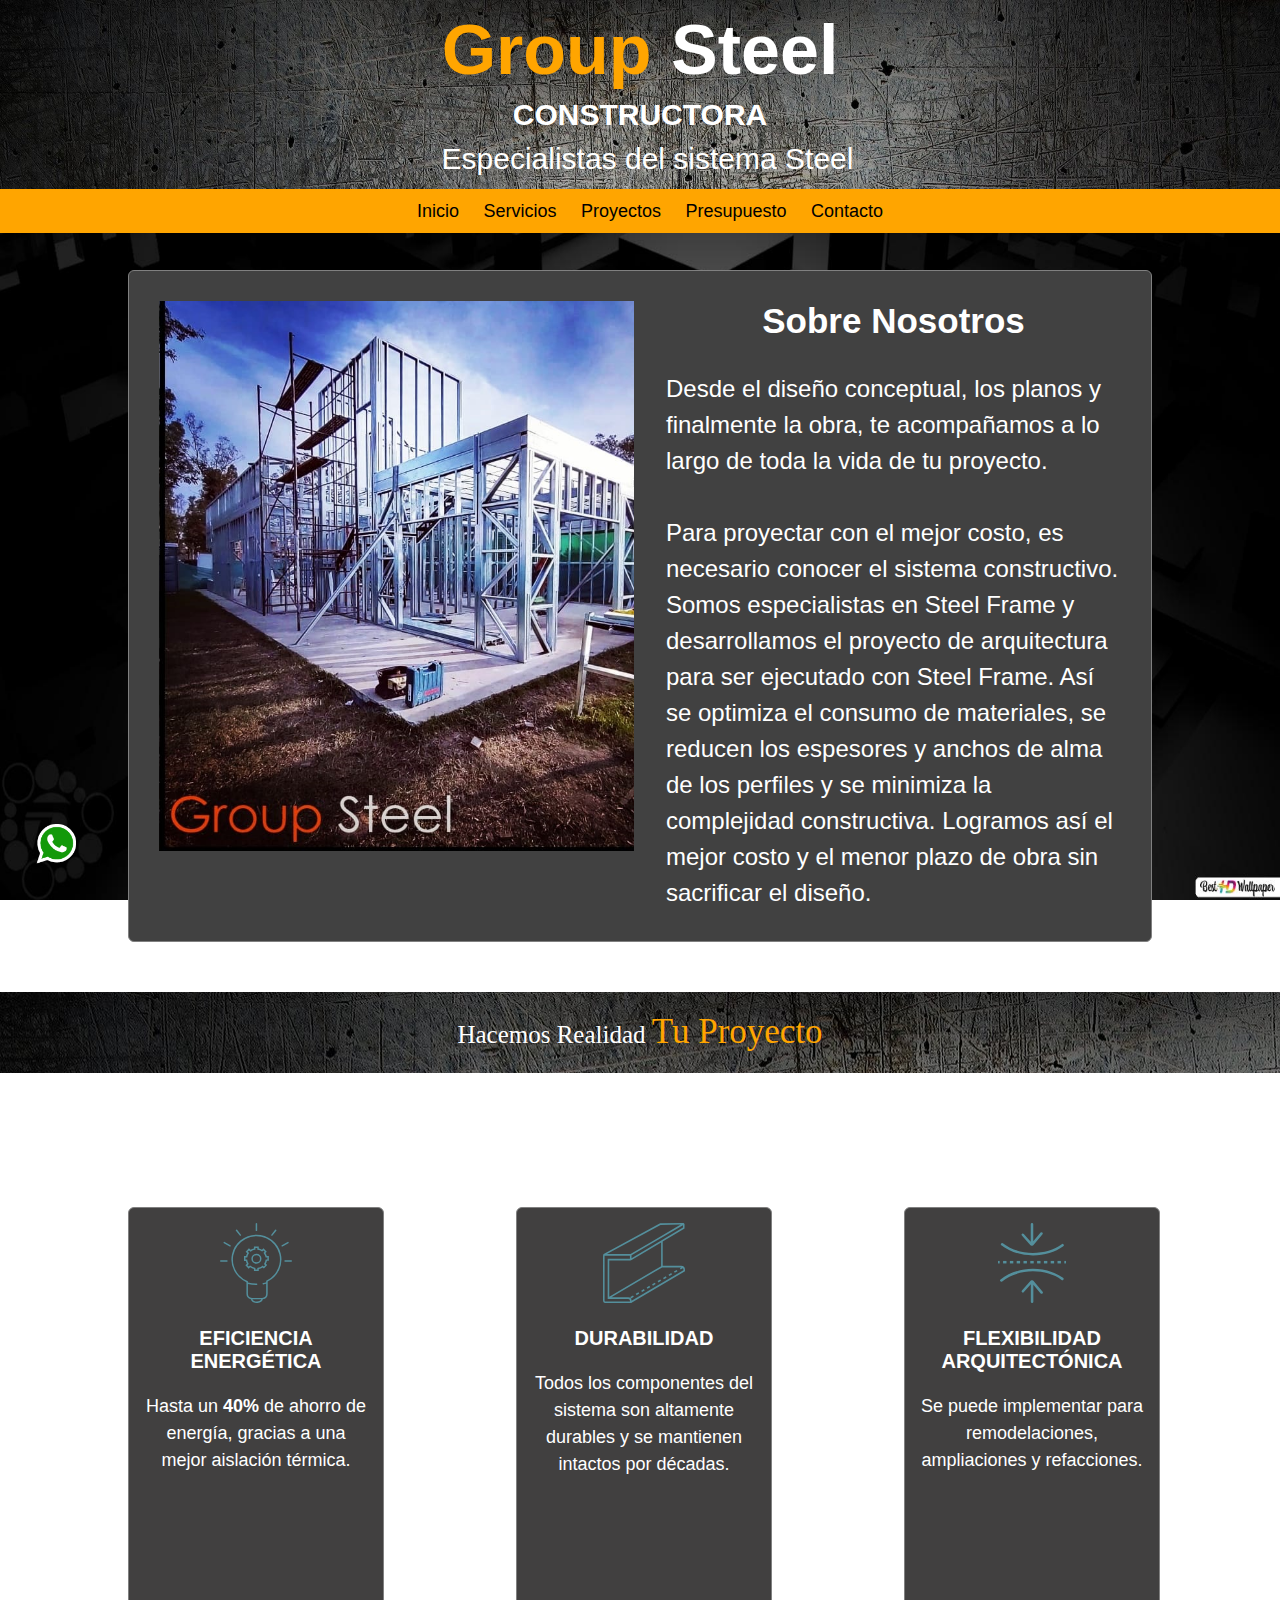
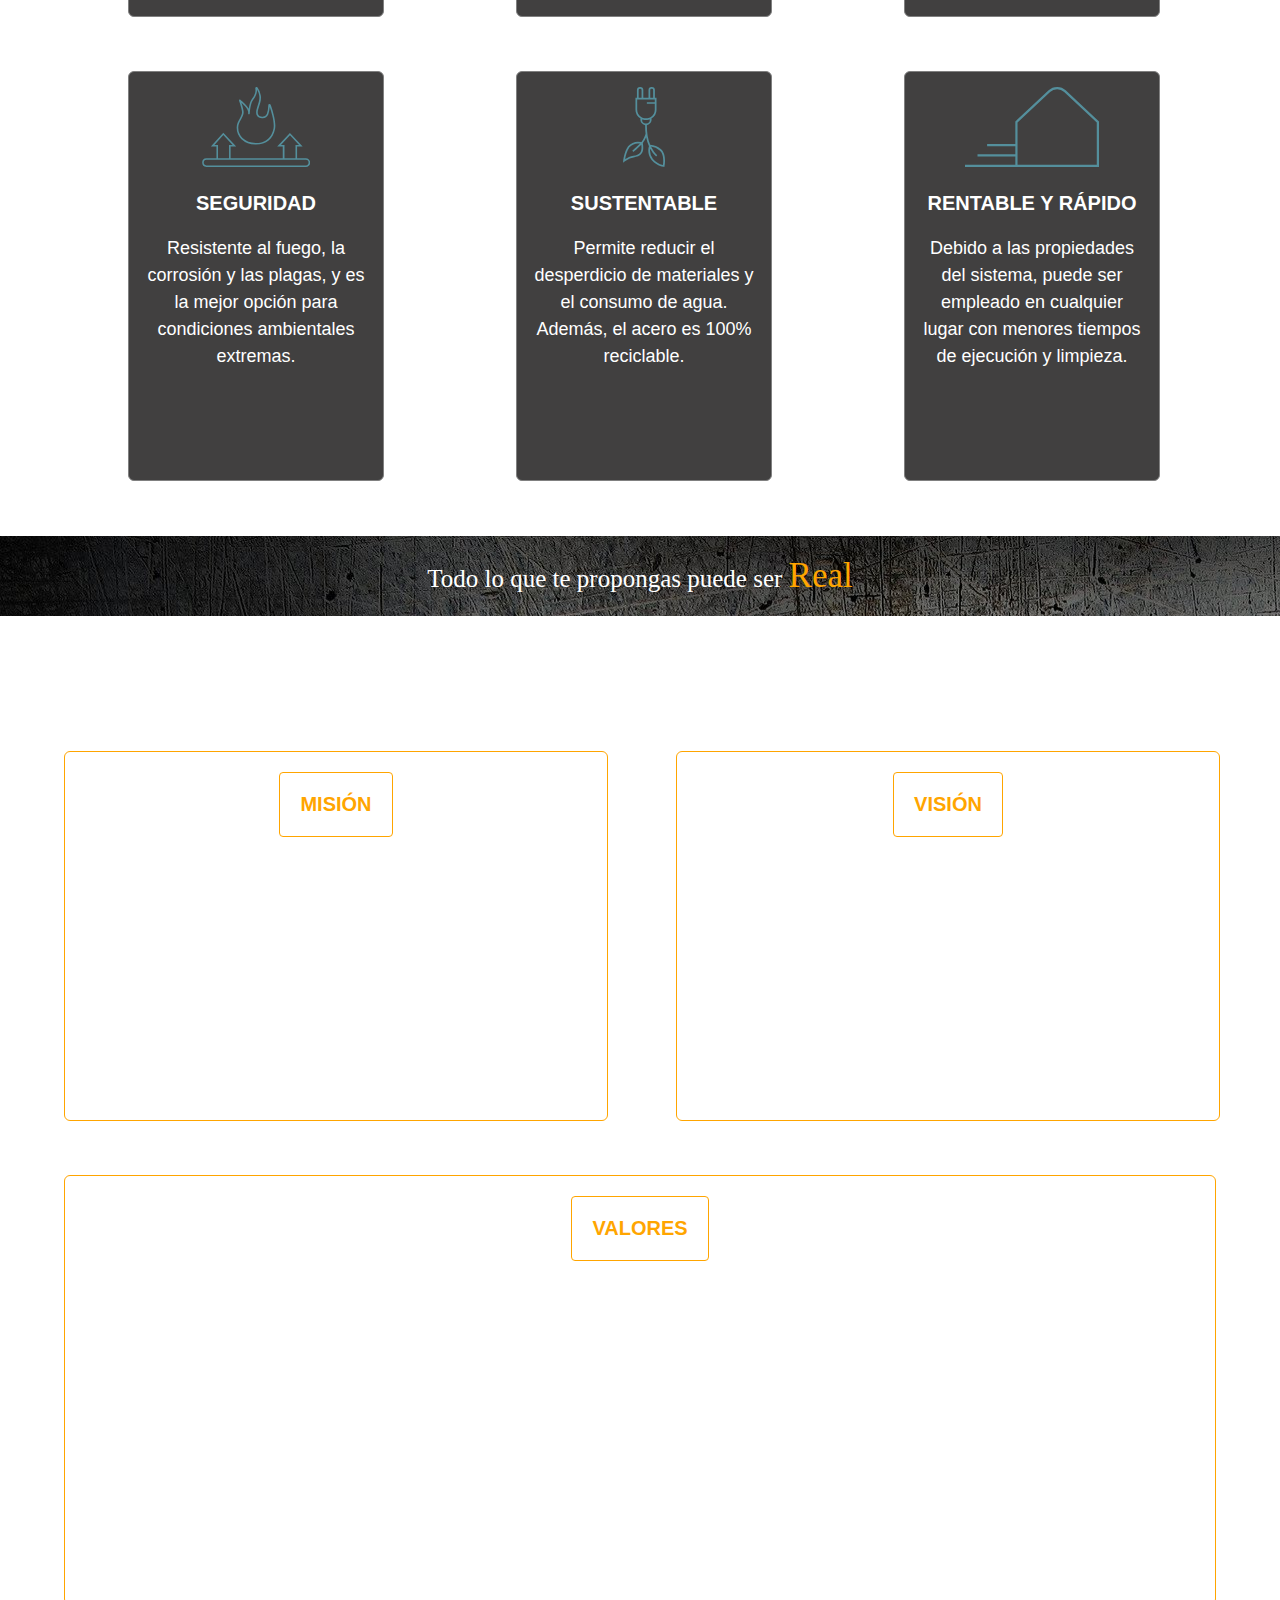
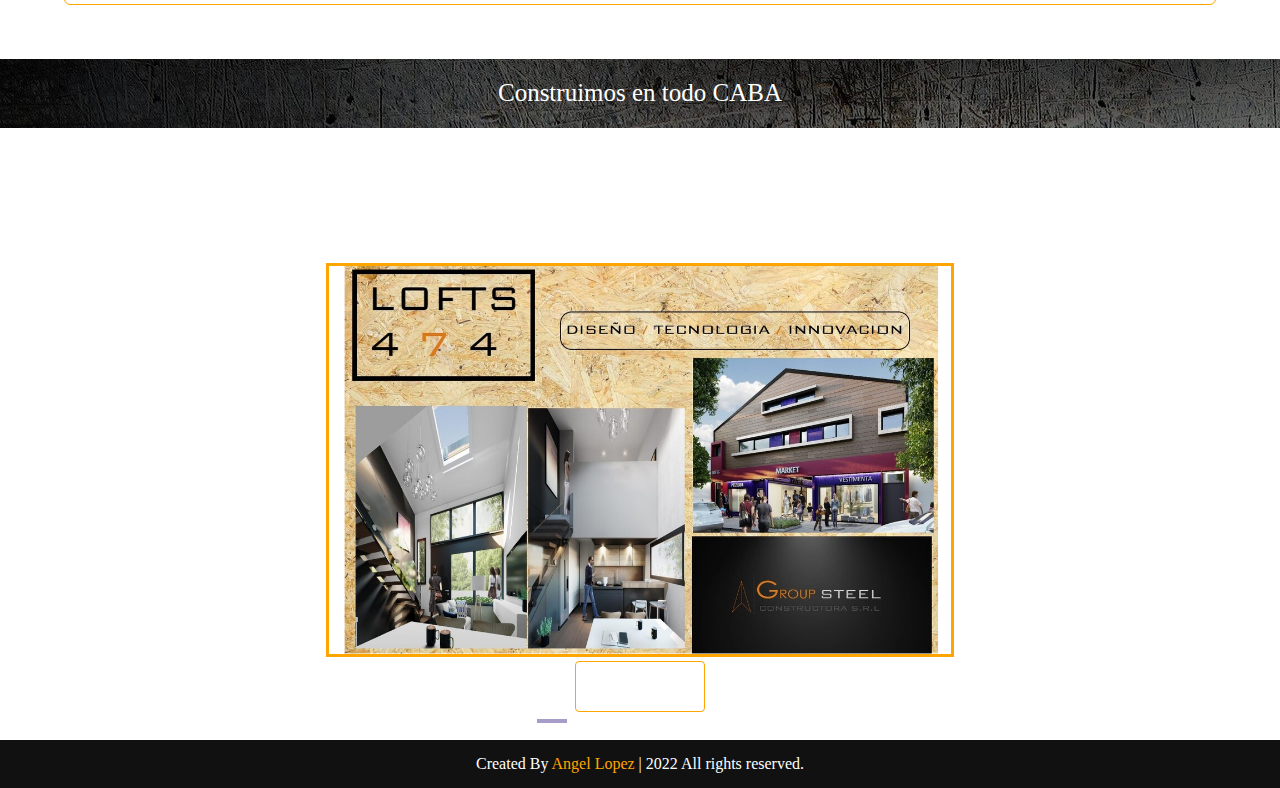
==== index.html @ da6cc19a "asd" ====
<!DOCTYPE html>
<!-- Created By CodingNepal -->
<html lang="en">
<head>
    <meta charset="UTF-8">
    <meta name="viewport" content="width=device-width, initial-scale=1.0">
    <title>Group Steel</title>
    <link rel="stylesheet" href="style.css">
    <link rel="stylesheet" href="gliderF.css">
	<link rel="stylesheet" href="glider.css">
</head>
<body>
    
    <!-- Logo Principal -->

    <nav class="navbar">

        <div class="scroll-up-btn">
            <i class="fas fa-angle-up"></i>
        </div>

        <div class="logo"><a href="#">Group <span>Steel</span></a>
            <h3>CONSTRUCTORA</h3>
            <div class="contenedorr">
                <ul class="text">
                    <li>Especialistas del sistema Steel Frame</li>
                    <li>Sistemas constructivos sustentables</li>
                </ul>
            </div>
        </div>

        <div class="max-width">
            <ul class="menu">
                <li><a href="#">Inicio</a></li>
                <li><a href="#">Servicios</a></li>
                <li><a href="#">Proyectos</a></li>
                <li><a href="#">Presupuesto</a></li>
                <li><a href="#">Contacto</a></li>
            </ul>
            <div class="menu-btn">
                <i class="fas fa-bars"></i>
            </div>
        </div>
    </nav>

    <!-- Fin Logo Principal -->


    <!-- Nosotros -->

    <div class="card">
        <div class="slider-frame">
            <ul>
                <li><img src="./imagess/GS3.jpg" alt=""></li>
                <li><img src="./imagess/GS2.png" alt=""></li>
                <li><img src="./imagess/GS1.png" alt=""></li>
            </ul>
            
        </div>
        <h4>Sobre Nosotros</h4>
        <p> Desde el diseño conceptual, los planos y finalmente la obra, te acompañamos a lo largo de toda la vida de tu proyecto. <br><br>Para proyectar con el mejor costo, es necesario conocer el sistema constructivo. Somos especialistas en Steel Frame y desarrollamos el proyecto de arquitectura para ser ejecutado con Steel Frame. Así se optimiza el consumo de materiales, se reducen los espesores y anchos de alma de los perfiles y se minimiza la complejidad constructiva. Logramos así el mejor costo y el menor plazo de obra sin sacrificar el diseño.</p>

    </div>

    <!-- Fin Nosotros -->

    <!-- Frase de separacion -->

    <div class="fs">
        <p>Hacemos Realidad <span>Tu Proyecto</span></p>
    </div>

    <!-- Fin Frase de separacion -->    


    <!-- Razones -->

    <div class="razones">

        <h2>¿Por qué elegir este sistema?</h2>

        <div class="razon">
            <img src="./imagess/1_EFICIENCIA_ENERGETICA.svg" alt="">
            <h4>EFICIENCIA ENERGÉTICA</h4>
            <p>Hasta un <b>40% </b> de ahorro de energía, gracias a una mejor aislación térmica.</p>
        </div>

        <div class="razon">
            <img src="./imagess/2-DURABILIDAD.svg" alt="">
            <h4>DURABILIDAD</h4>
            <p>Todos los componentes del sistema son altamente durables y se mantienen intactos por décadas.</p>
        </div>

        <div class="razon">
            <img src="./imagess/4-FLEXIBILIDAD-ARQ.svg" alt="">
            <h4>FLEXIBILIDAD ARQUITECTÓNICA</h4>
            <p>Se puede implementar para remodelaciones, ampliaciones y refacciones.</p>
        </div>

        <div class="razon">
            <img src="./imagess/3-SEGURIDAD.svg" alt="">
            <h4>SEGURIDAD</h4>
            <p>Resistente al fuego, la corrosión y las plagas, y es la mejor opción para condiciones ambientales extremas.</p>
        </div>

        <div class="razon">
            <img src="./imagess/5-SUSTENTABLE.svg" alt="">
            <h4>SUSTENTABLE</h4>
            <p>Permite reducir el desperdicio de materiales y el consumo de agua. Además, el acero es 100% reciclable.</p>
        </div>

        <div class="razon">
            <img src="./imagess/6-RENTABLE-Y-RAPIDO.svg" alt="">
            <h4>RENTABLE Y RÁPIDO</h4>
            <p>Debido a las propiedades del sistema, puede ser empleado en cualquier lugar con menores tiempos de ejecución y limpieza.</p>
        </div>

    </div>

    <!-- Fin Razones -->


    <!-- Frase de separacion -->

    <div class="fs">
        <p>Todo lo que te propongas puede ser <span>Real</span></p>
    </div>

    <!-- Fin Frase de separacion -->


    <!-- Elegirnos a nosotros --> 

    <div class="razones">

        <h2>¿Por qué elegirnos a nosotros?</h2>

        <div class="razonesN">

            <div class="razonN">
                <h4>MISIÓN</h4>
                <p>Proveer servicios constructivos que sean una verdadera alternativa de ahorro e inversión para los compradores.<br><br>Brindandoles protección, seguridad y rentabilidad convirtiendonos en referentes del sector por nuestros diseños de calidad y seguridad.</p>
            </div>

            <div class="razonN">
                <h4>VISIÓN</h4>
                <p>Ser una empresa lider en el pais en el desarrollo de viviendas industrializadas.<br><br>Reconocida por su seriedad, solidez y conocimiento en el negocio.<br><br>Con un fuerte compromiso con la gestión de calidad y busqueda permanente de diferencias que agreguen valor a sus productos.</p>
            </div>

            <div class="razonN1">
                <h4>VALORES</h4>
                <p><span>Compromiso con el inversor:</span> Tenemos compromiso con nuestros clientes, queremos contribuir con su seguridad y desarrollo. Queremos brindar rentabilidad, seguridad y calidad.<br><br><span>Evolución:</span> Actitud orientada al mejoramiento permanente. Pretendemos brindar un buen asesoramiento a nuestros clientes, como también crecer en base a un buen clima interno.<br><br><span>Trabajo en equipo:</span> Apreciamos el aporte de nuestros colaboradores. Confiamos en las personas y su trabajo, valorando su diaria contribución.<br><br><span>Profesionalismo:</span> Promovemos el desarrollo de nuestros empleados, potenciando sus competencias para dar calidad a las necesidades de nuestros clientes y el entorno.</p>
            </div>

        </div>
    </div>

    <!-- Fin Elegirnos a nosotros -->


    <!-- Frase de separacion -->

    <div class="fs">
        <p>Construimos en todo CABA</p>
    </div>
    
    <!-- Fin Frase de separacion -->


    <!-- Modelos -->

    <div class="contenedor">

        <h4>Modelos</h4>

		<div class="carousel">
			<div class="carousel__contenedor">
				<button aria-label="Anterior" class="carousel__anterior">
					<i class="fas fa-chevron-left"></i>
				</button>

				<div class="carousel__lista">
					<div class="carousel__elemento">
						<img src="./imagess/Pagina web Group Steel/Apart LOft/principal.jpg" alt="Rock and Roll Hall of Fame">
						<p><a href="./imagess/Pagina web Group Steel/Apart LOft/Apart Loft.pdf">Apart Loft</a></p>
					</div>

					<div class="carousel__elemento">
						<img src="./imagess/Pagina web Group Steel/Diseños en  L/CASA MEDITERRANEO.jpg" alt="Constitution Square - Tower I">
						<p><a href="./imagess/Pagina web Group Steel/Diseños en  L/Diseños en  L.pdf">Diseños en L</a></p>
					</div>
					<div class="carousel__elemento">
						<img src="./imagess/Pagina web Group Steel/LOFT/Principal.jpg" alt="Empire State Building">
						<p><a href="./imagess/Pagina web Group Steel/LOFT/Loft.pdf">Loft</a></p>
					</div>
					<div class="carousel__elemento">
						<img src="./imagess/Pagina web Group Steel/Proyecto  Triplex/principal.png" alt="Harmony Tower">
						<p><a href="./imagess/Pagina web Group Steel/Proyecto  Triplex/Triplex.pdf">Proyecto Triplex</a></p>
					</div>
                    <div class="carousel__elemento">
						<img src="./imagess/Pagina web Group Steel/Proyecto Duplex/Principal.jpg" alt="Harmony Tower">
						<p><a href="./imagess/Pagina web Group Steel/Proyecto Duplex/DUPLEX.pdf">Proyecto Duplex</a></p>    
					</div>
				</div>

				<button aria-label="Siguiente" class="carousel__siguiente">
					<i class="fas fa-chevron-right"></i>
				</button>
			</div>

			<div role="tablist" class="carousel__indicadores"></div>
		</div>
	</div>

    <!-- Fin modelos -->


    <!-- Logo Wsp -->

    <div class="wsp">
        <a href="https://wa.me/+542216656262?text=Hola%20quiero%20hacer%20una%20consulta">
        <img src="./imagess/wsp.png" alt=""></a>
    </div>

    <!-- Fin Logo Wsp -->


    <!-- Fin Footer -->

    <footer>
        <span>Created By <a href="https://angellopez64.github.io">Angel Lopez</a> | <span class="far fa-copyright"></span> 2022 All rights reserved.</span>
    </footer>

    <!-- Fin Footer -->

    <script src="modelos.js"></script>
    <script src="MenuCel.js" crossorigin="anonymous"></script>
    <script src="gliderCel.js"></script>
	<script src="app.js"></script>

</body>
</html>
---- style.css ----
/*  import google fonts */
@import url('https://fonts.googleapis.com/css2?family=Poppins:wght@400;500;600;700&family=Ubuntu:wght@400;500;700&display=swap');
*{
    margin: 0;
    padding: 0;
    box-sizing: border-box;
    text-decoration: none;
}

body{
    background: url("./imagess/fondo.jpg");
    background-size: 100% 100%;
    background-attachment: fixed;
}

/* Logo Principal */

.logo{
    text-align: center;
    padding: 10px;
    font-family: 'Gothic A1', sans-serif;
    font-family: 'Montserrat', sans-serif;
}

.logo a{
    color: orange;
    font-size:  70px;
    font-weight: 600;
}

.logo a:hover{
    text-decoration:line-through gray;
}

.logo a span{
    color: rgb(255, 255, 255);
    transition: all 0.3s ease;
}

.logo h3{
    color: white;
    font-size: 30px;
    padding: 7px;
}

.contenedorr {
	font-family: 'Montserrat Alternates', sans-serif;
	display: flex;
	width: 515px;
	height:40px;
	color: #fff;
	font-size: 30px;
	line-height: 40px;
	margin:auto;
	overflow: hidden;
	}
	
	ul.text {
	 list-style: none;
	 padding-left: 15px;
	 animation: cambiar 5s infinite;
     margin: 0;
	}

 @keyframes  cambiar {
  
	0%{ margin-top: 0;}
   20%{ margin-top: 0;}
   
   25% { margin-top: 0PX;}
   50% { margin-top: 0PX;}
   
   55% { margin-top: -40PX;}
   80% { margin-top: -40PX;}
   
   85% { margin-top: -40PX;}
   95% { margin-top: -40PX;}
   
  100% { margin-top: 0;}
  
 }

/* Fin Logo Principal */


/* Menu */

.navbar{
    position: fixed;
    width: 100%;
    z-index: 999;
    font-family: 'Gothic A1', sans-serif;
    font-family: 'Montserrat', sans-serif;
    transition: all 0.3s ease;
    background: url("./imagess/fondoL1.jpg");
    background-size: 100% 100%;
    background-attachment: fixed;
    top: 0px;
}
.navbar.sticky{
    background: url("./imagess/fondoL1.jpg");
    background-size: 100% 100%;
    background-attachment: fixed;
}
.navbar .max-width{
    max-width: 100%;
    height: 44px;
    background: orange;
    display: flex;
    align-items: center;
    justify-content: center;
}

.navbar.sticky .logo a span{
    color: white;
}
.navbar .menu li{
    list-style: none;
    display: inline-block;
}
.navbar .menu li a{
    display: block;
    color: black;
    font-size: 18px;
    font-weight: 500;
    margin-left: 20px;
    transition: color 0.3s ease;
}
.navbar .menu li a:hover{
    color: white;
}
.navbar.sticky .menu li a:hover{
    color: white;
}

.menu-btn{
    color: white;
    font-size: 23px;
    padding: 20px;
    cursor: pointer;
    display: none;
}

/* Fin Menu */


/* Scrool Up */

.scroll-up-btn{
    position: fixed;
    height: 45px;
    width: 42px;
    background: orange;
    right: 30px;
    bottom: 10px;
    text-align: center;
    line-height: 45px;
    color: black;
    z-index: 9999;
    font-size: 30px;
    border-radius: 6px;
    border-bottom-width: 2px;
    cursor: pointer;
    opacity: 0;
    pointer-events: none;
    transition: all 0.3s ease;
}
.scroll-up-btn.show{
    bottom: 30px;
    opacity: 1;
    pointer-events: auto;
}
.scroll-up-btn:hover{
    filter: brightness(90%);
}

/* Fin Scroll Up */


/* Nosotros */

.card{
    width: 80%;
    border-radius: 6px;
    overflow: hidden;
    background: rgb(65, 65, 65);
    border: 1px solid gray;
    max-height: auto;
    margin-top: 270px;
    margin-left: 10%;
}

.card h4{
    font-size: 35px;
    color: white;
    font-family: 'Gothic A1', sans-serif;
    font-family: 'Montserrat', sans-serif;
    font-weight: 600;
    margin: 30px 30px;
    text-align: center;
}

.card p{
    color: white;
    margin: 30px 30px;
    font-family: 'Gothic A1', sans-serif;
    font-family: 'Montserrat', sans-serif;
    font-size: 24px;
    line-height: 1.5;
}

.slider-frame {
    float: left;
	width: 477px;
    height: auto;
	margin: 30px 30px;
	overflow: hidden;
}

.slider-frame ul {
	display: flex;
	padding: 0;
	width: 400%;
	
	animation: slide 10s infinite alternate ease;
}

.slider-frame li {
	width: 100%;
	list-style: none;
}

.slider-frame img {
	width: auto;
    height: 550px;
}

@keyframes slide {
	0% {margin-left: 0;}
	30% {margin-left: 0;}
	
	35% {margin-left: -133.33%;}
	65% {margin-left: -133.33%;}
	
	70% {margin-left: -266.66%;}
	100% {margin-left: -266.66%;}
	
}

/* Fin Nosotros */


/* Frase de separacion */

.fs{
    width: 100%;
    margin-top: 50px;
    background: url("./imagess/fondoL1.jpg");
    padding: 20px;
    text-align: center;
}

.fs p{
    color: white;
    font-size: 25px;
    font-family: 'Gothic A1', sans-serif;
    font-family: 'Montserrat', sans-serif;
    font-family: 'Redressed', cursive;
}

.fs span{
    color: orange;
    font-size: 35px;
}

/* Fin Frase de separacion */


/* Razones */

.razones{
    width: 100%;
}

.razones h2{
    color: white;
    text-align: center;
    font-size: 30px;
    margin-top: 50px;
}

.razones img{
    height: 120px;
    margin-top: 15px;
}

.razones h4{
    font-size: 20px;
    color: white;
    font-family: 'Gothic A1', sans-serif;
    font-family: 'Montserrat', sans-serif;
    font-weight: 600;
    margin: 20px 20px;
}

.razones p{
    color: white;
    margin: 15px 15px;
    font-family: 'Gothic A1', sans-serif;
    font-family: 'Montserrat', sans-serif;
    font-size: 18px;
    line-height: 1.5;
}

.razon{
    width: 20%;
    height: 350px;
    border-radius: 6px;
    overflow: hidden;
    border: 1px solid gray;
    text-align: center;
    margin-left: 10%;
    display: inline-block;
    margin-top: 50px;
    background: rgb(65, 64, 64);
}

.razonesN h4{
    padding: 20px;
    color: orange;
	border: 1px solid orange;
	border-radius: 4px;
	transition: all 400ms ease;
    display: inline-block;
}

.razonN:hover{
    background: rgb(65, 64, 64);
}

.razonN1:hover{
    background: rgb(65, 64, 64);
}

.razonN{
    width: 42.5%;
    height: 350px;
    border-radius: 6px;
    overflow: hidden;
    border: 1px solid orange;
    text-align: center;
    margin-left: 5%;
    display: inline-block;
    margin-top: 50px;
}

.razonN1{
    width: 90%;
    height: 430px;
    border-radius: 6px;
    overflow: hidden;
    border: 1px solid orange;
    text-align: center;
    margin-left: 5%;
    display: inline-block;
    margin-top: 50px;
}

.razonesN span{
    font-weight: 1000;
}

/* Fin Razones */


/* Wsp */

.wsp img{
    position: fixed;
    width: 50px;
    left: 30px;
    bottom: 30px;
}

/* Fin Wsp */

/* Footer */

footer{
    background: #111;
    padding: 15px;
    color: #fff;
    text-align: center;
    margin-top: 10px;
}
footer span a{
    color: orange;
    text-decoration: none;
}
footer span a:hover{
    text-decoration: underline;
}

/* Fin Footer */


/* Modelos */

.contenedor {
	width: 70%;
	margin: auto;
    margin-top: 50px;
    font-family: 'Gothic A1', sans-serif;
    font-family: 'Montserrat', sans-serif;
}

.contenedor h4{
    color: white;
    text-align: center;
    font-size: 30px;
    margin-bottom: 50px;
}

.carousel__contenedor {
	position: relative;
}

.carousel__elemento {
	text-align: center;
}

.carousel__elemento img{
    width: 70%;
    border: 3px solid orange;
}

.carousel__elemento a{
    color: white;
    padding: 10px;
    font-size: 25px;
    border: 1px solid orange;
	border-radius: 4px;
	transition: all 400ms ease;
    display: inline-block;
}

.carousel__elemento a:hover{
    background: orange;
}

.carousel__anterior,
.carousel__siguiente {
	position: absolute;
	display: block;
	width: 30px;
	height: 30px;
	border: none;
	top: calc(50% - 45px);
	cursor: pointer;
	line-height: 30px;
	background: none;
	color: #fff;
	opacity: 20%;
}

.carousel__anterior:hover,
.carousel__siguiente:hover {
	opacity: 100%;
}

.carousel__anterior {
	left: -30px;
}

.carousel__siguiente {
	right: -30px;
}

.carousel__lista {
	overflow: hidden;
}

.carousel__indicadores .glider-dot {
	display: block;
	width: 30px;
	height: 4px;
	background: #fff;
	opacity: .2;
	border-radius: 0;
}

.carousel__indicadores .glider-dot:hover {
	opacity: .5;
}

.carousel__indicadores .glider-dot.active {
	opacity: 1;
}

/* Fin Modelos */


/* Resoluciones */

@media (max-width: 1280px) {

    .razon{
        height: 410px;
    }

    .razonN{
        height: 370px;
    }

    .razones img{
        height: 80px;
    }
}
@media (max-width: 952px) {
    
    .card{
        width: 90%;
        margin-left: 5%;
    }


    .slider-frame{
        float: none;
        margin: auto;
        margin-top: 30px;
    }

    .razon{
        width: 35%;
        margin-left: 10%;
        height: 390px;
    }

    .razonN{
        height: 510px;
    }

    .razonN1{
        height: 590px;
    }

    .carousel__elemento img{
        width: 100%;
    }

}

@media (max-width: 580px){
    
    .logo a{
        font-size:50px;
    }

    .contenedorr{
        font-size: 17px;
        width: 310px;
        font-weight: 600;
    }
    
    .menu-btn{
        display: block;
        z-index: 999;
    }

    .menu-btn i.active:before{
        content: "\f00d";
    }

    .navbar .menu{
        position: fixed;
        height: 100%;
        width: 100%;
        left: -100%;
        top: 0;
        background: rgb(39, 39, 39);
        text-align: center;
        padding-top: 50px;
        transition: all 0.3s ease;
    }

    .navbar .menu.active{
        left: 0;
    }

    .navbar .menu li{
        display: block;
    }

    .navbar .menu li a{
        display: inline-block;
        margin: 20px 0;
        font-size: 25px;
    }

    .razon{
        width: 80%;
        margin-left: 10%;
        height: 310px;
    }

    .razonN{
        width: 90%;
        height: 480px;
    }

    .razonN1{
        height: 940px;
    }

    .card{
        width: 90%;
        margin-left: 5%;
        margin: auto;
        margin-top: 220px;
    }

    .card p{
        font-size: 18px;
    }

    .slider-frame{
        margin-top: 0px;
    }

    .slider-frame ul{
        width: 400%;
    }

    .navbar .menu li a{
        color: white;
    }

    .navbar .menu li a:hover{
        color: orange;
    }

    .navbar .max-width{
        justify-content: left;
    }
}

/* Fin Resoluciones */
---- gliderF.css ----
html{line-height:1.15;-webkit-text-size-adjust:100%}body{margin:0}main{display:block}h1{font-size:2em;margin:.67em 0}hr{box-sizing:content-box;height:0;overflow:visible}pre{font-family:monospace,monospace;font-size:1em}a{background-color:transparent}abbr[title]{border-bottom:none;text-decoration:underline;text-decoration:underline dotted}b,strong{font-weight:bolder}code,kbd,samp{font-family:monospace,monospace;font-size:1em}small{font-size:80%}sub,sup{font-size:75%;line-height:0;position:relative;vertical-align:baseline}sub{bottom:-.25em}sup{top:-.5em}img{border-style:none}button,input,optgroup,select,textarea{font-family:inherit;font-size:100%;line-height:1.15;margin:0}button,input{overflow:visible}button,select{text-transform:none}[type=button],[type=reset],[type=submit],button{-webkit-appearance:button}[type=button]::-moz-focus-inner,[type=reset]::-moz-focus-inner,[type=submit]::-moz-focus-inner,button::-moz-focus-inner{border-style:none;padding:0}[type=button]:-moz-focusring,[type=reset]:-moz-focusring,[type=submit]:-moz-focusring,button:-moz-focusring{outline:1px dotted ButtonText}fieldset{padding:.35em .75em .625em}legend{box-sizing:border-box;color:inherit;display:table;max-width:100%;padding:0;white-space:normal}progress{vertical-align:baseline}textarea{overflow:auto}[type=checkbox],[type=radio]{box-sizing:border-box;padding:0}[type=number]::-webkit-inner-spin-button,[type=number]::-webkit-outer-spin-button{height:auto}[type=search]{-webkit-appearance:textfield;outline-offset:-2px}[type=search]::-webkit-search-decoration{-webkit-appearance:none}::-webkit-file-upload-button{-webkit-appearance:button;font:inherit}details{display:block}summary{display:list-item}template{display:none}[hidden]{display:none}
---- glider.css ----
.glider,.glider-contain{margin:0 auto;position:relative}.glider,.glider-track{transform:translateZ(0)}.glider-dot,.glider-next,.glider-prev{border:0;padding:0;user-select:none;outline:0}.glider-contain{width:100%}.glider{overflow-y:hidden;-webkit-overflow-scrolling:touch;-ms-overflow-style:none}.glider-track{width:100%;margin:0;padding:0;display:flex;z-index:1}.glider.draggable{user-select:none;cursor:-webkit-grab;cursor:grab}.glider.draggable .glider-slide img{user-select:none;pointer-events:none}.glider.drag{cursor:-webkit-grabbing;cursor:grabbing}.glider-slide{user-select:none;justify-content:center;align-content:center;width:100%;min-width:150px}.glider-slide img{max-width:100%}.glider::-webkit-scrollbar{opacity:0;height:0}.glider-next,.glider-prev{position:absolute;background:0 0;z-index:2;font-size:40px;text-decoration:none;left:-23px;top:30%;cursor:pointer;color:#666;opacity:1;line-height:1;transition:opacity .5s cubic-bezier(.17,.67,.83,.67),color .5s cubic-bezier(.17,.67,.83,.67)}.glider-next:focus,.glider-next:hover,.glider-prev:focus,.glider-prev:hover{color:#ccc}.glider-next{right:-23px;left:auto}.glider-next.disabled,.glider-prev.disabled{opacity:.25;color:#666;cursor:default}.glider-hide{opacity:0}.glider-dots{user-select:none;display:flex;flex-wrap:wrap;justify-content:center;margin:0 auto;padding:0}.glider-dot{display:block;cursor:pointer;color:#ccc;border-radius:999px;background:#ccc;width:12px;height:12px;margin:7px}.glider-dot:focus,.glider-dot:hover{background:#ddd}.glider-dot.active{background:#a89cc8}@media(max-width:36em){.glider::-webkit-scrollbar{opacity:1;-webkit-appearance:none;width:7px;height:3px}.glider::-webkit-scrollbar-thumb{opacity:1;border-radius:99px;background-color:rgba(156,156,156,.25);-webkit-box-shadow:0 0 1px rgba(255,255,255,.25);box-shadow:0 0 1px rgba(255,255,255,.25)}}
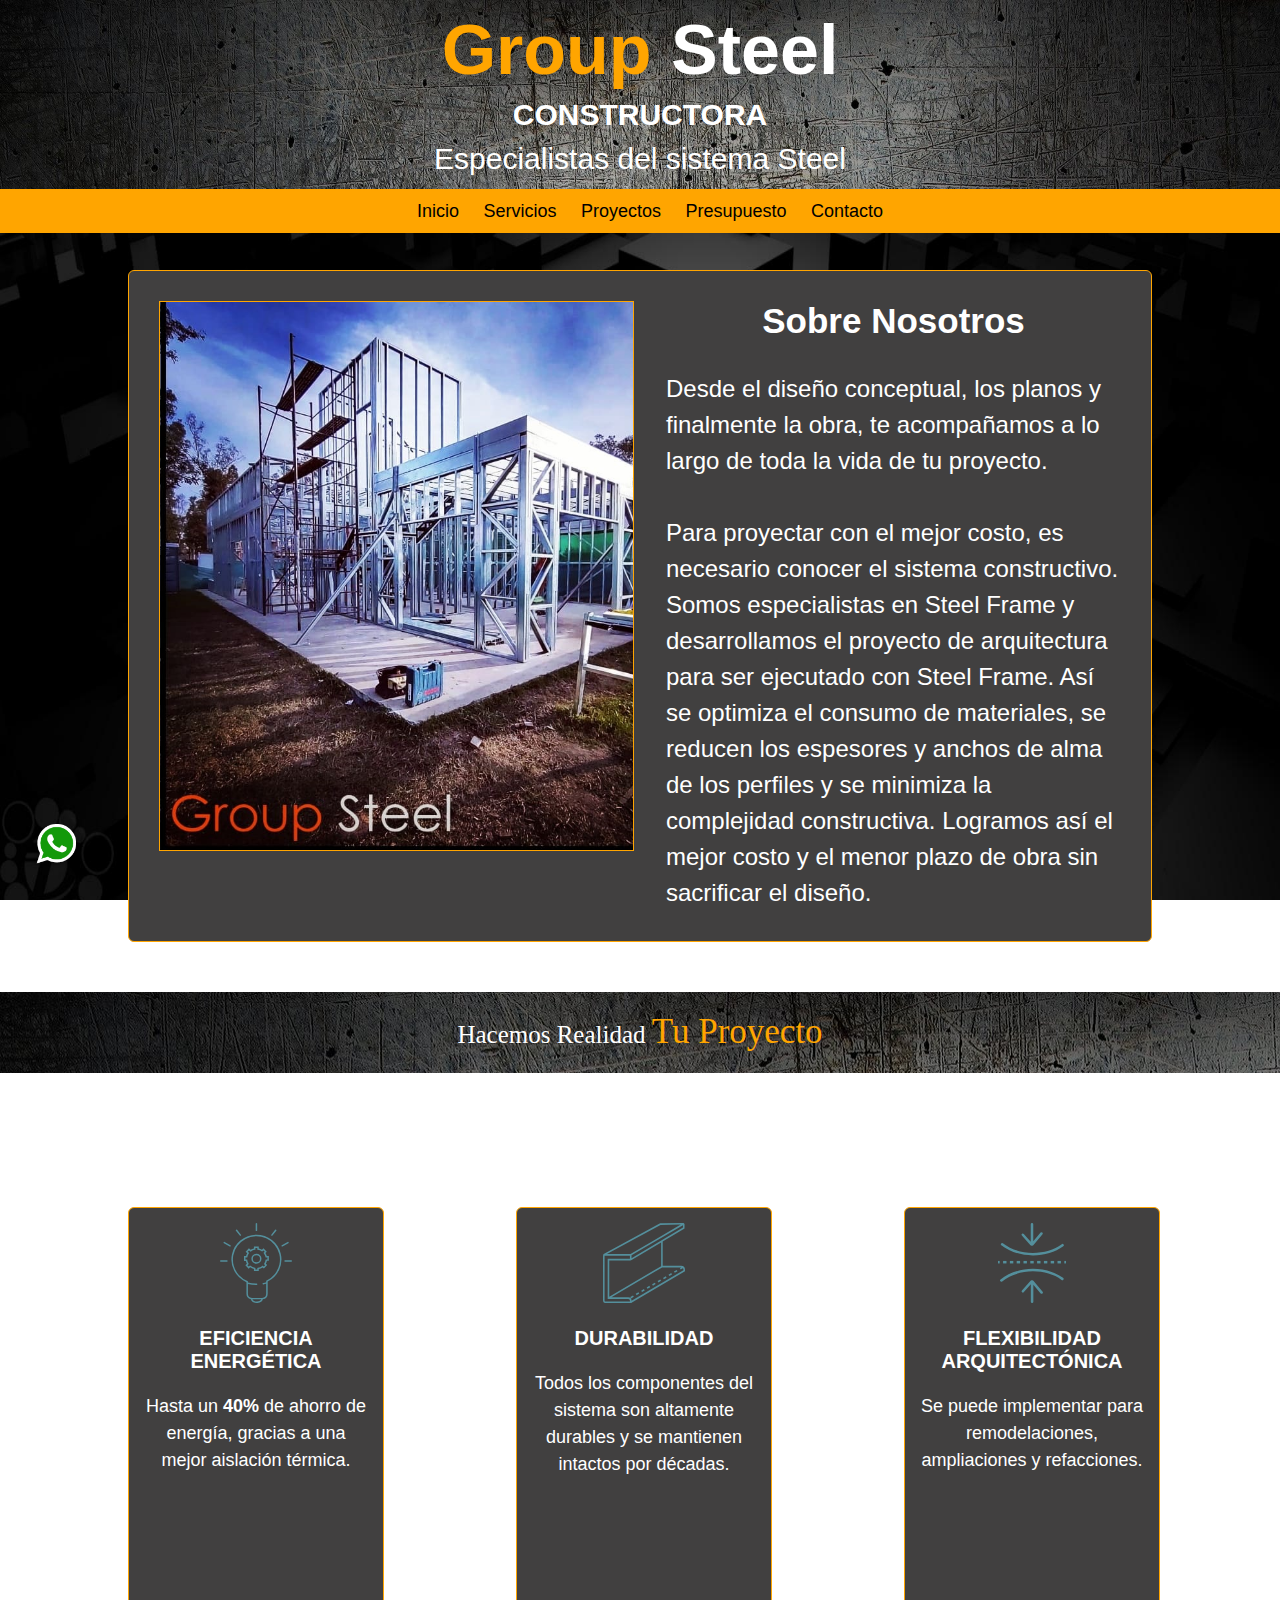
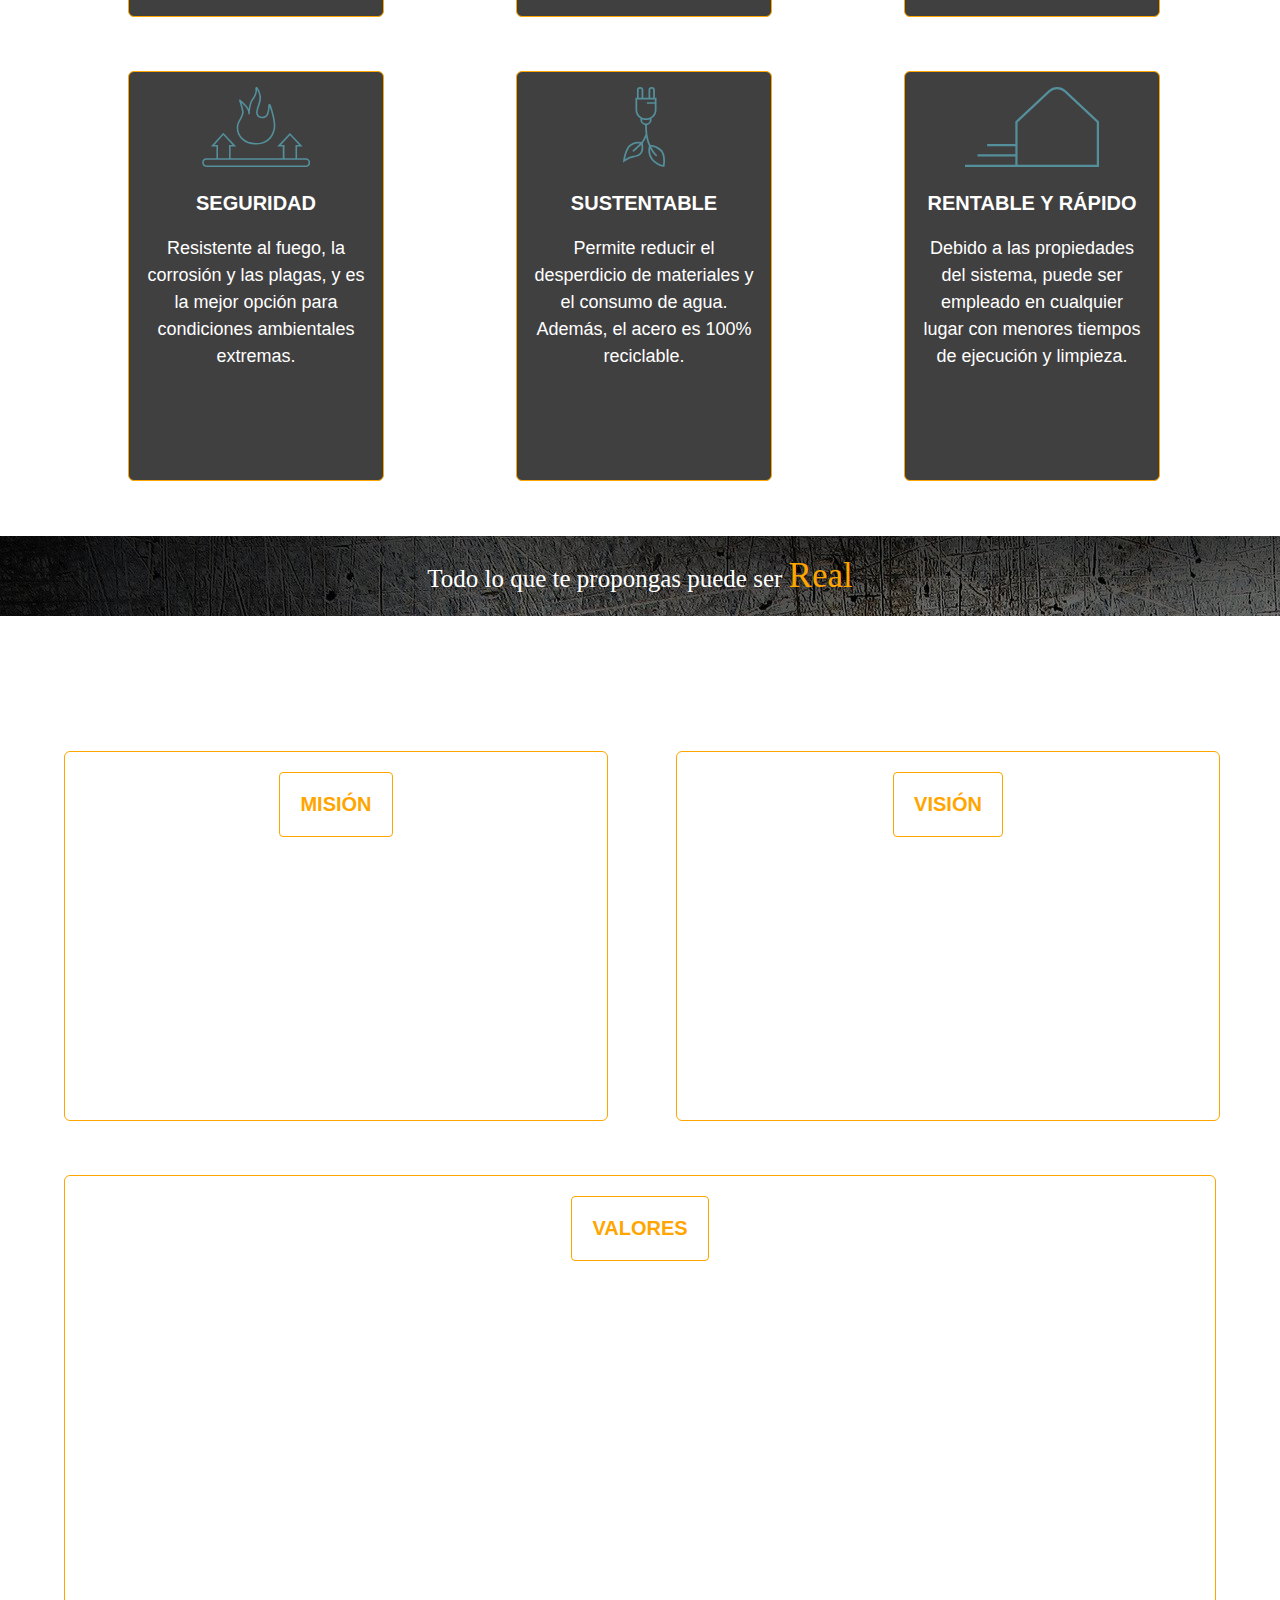
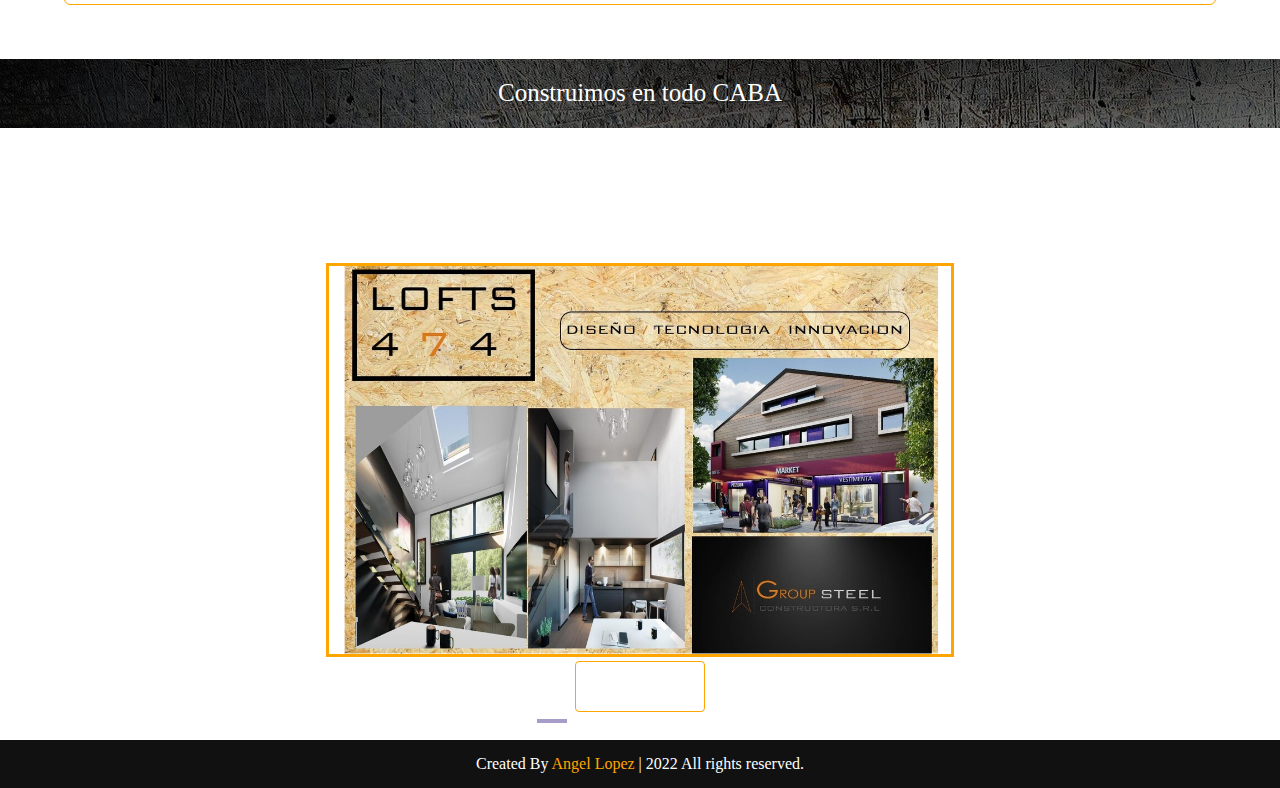
==== commit 83403b49: "asd" ====
--- a/index.html
+++ b/index.html
@@ -19,7 +19,7 @@
             <i class="fas fa-angle-up"></i>
         </div>
 
-        <div class="logo"><a href="#">Group <span>Steel</span></a>
+        <div class="logo"><a href="index.html">Group <span>Steel</span></a>
             <h3>CONSTRUCTORA</h3>
             <div class="contenedorr">
                 <ul class="text">
@@ -31,11 +31,11 @@
 
         <div class="max-width">
             <ul class="menu">
-                <li><a href="#">Inicio</a></li>
+                <li><a href="index.html">Inicio</a></li>
                 <li><a href="#">Servicios</a></li>
                 <li><a href="#">Proyectos</a></li>
                 <li><a href="#">Presupuesto</a></li>
-                <li><a href="#">Contacto</a></li>
+                <li><a href="/Contact.html">Contacto</a></li>
             </ul>
             <div class="menu-btn">
                 <i class="fas fa-bars"></i>
@@ -182,24 +182,24 @@
 				<div class="carousel__lista">
 					<div class="carousel__elemento">
 						<img src="./imagess/Pagina web Group Steel/Apart LOft/principal.jpg" alt="Rock and Roll Hall of Fame">
-						<p><a href="./imagess/Pagina web Group Steel/Apart LOft/Apart Loft.pdf">Apart Loft</a></p>
+						<p><a href="https://drive.google.com/file/d/1MVsGUk3joqRkMEqLxkQ4a5GSq-iDAm47/view?usp=sharing">Apart Loft</a></p>
 					</div>
 
 					<div class="carousel__elemento">
 						<img src="./imagess/Pagina web Group Steel/Diseños en  L/CASA MEDITERRANEO.jpg" alt="Constitution Square - Tower I">
-						<p><a href="./imagess/Pagina web Group Steel/Diseños en  L/Diseños en  L.pdf">Diseños en L</a></p>
+						<p><a href="https://drive.google.com/file/d/1e6OvEk5qhYtEt5pHuoL00qO8Clm-aFxz/view?usp=sharing">Diseños en L</a></p>
 					</div>
 					<div class="carousel__elemento">
 						<img src="./imagess/Pagina web Group Steel/LOFT/Principal.jpg" alt="Empire State Building">
-						<p><a href="./imagess/Pagina web Group Steel/LOFT/Loft.pdf">Loft</a></p>
+						<p><a href="https://drive.google.com/file/d/1PjsHhpffElaqcraxwLp6flFfRzFdJ7TR/view?usp=sharing">Loft</a></p>
 					</div>
 					<div class="carousel__elemento">
 						<img src="./imagess/Pagina web Group Steel/Proyecto  Triplex/principal.png" alt="Harmony Tower">
-						<p><a href="./imagess/Pagina web Group Steel/Proyecto  Triplex/Triplex.pdf">Proyecto Triplex</a></p>
+						<p><a href="https://drive.google.com/file/d/1klH3TXJViL4sf2nRUZmInq2ny7wQ-1in/view?usp=sharing">Proyecto Triplex</a></p>
 					</div>
                     <div class="carousel__elemento">
 						<img src="./imagess/Pagina web Group Steel/Proyecto Duplex/Principal.jpg" alt="Harmony Tower">
-						<p><a href="./imagess/Pagina web Group Steel/Proyecto Duplex/DUPLEX.pdf">Proyecto Duplex</a></p>    
+						<p><a href="https://drive.google.com/file/d/1spYCTqdSeOIG0coQujUPnKCamDb6cYl9/view?usp=sharing">Proyecto Duplex</a></p>    
 					</div>
 				</div>
 
@@ -237,6 +237,7 @@
     <script src="MenuCel.js" crossorigin="anonymous"></script>
     <script src="gliderCel.js"></script>
 	<script src="app.js"></script>
+    <script src="Modeloss.js"></script>
 
 </body>
 </html>--- a/style.css
+++ b/style.css
@@ -1,5 +1,12 @@
-/*  import google fonts */
 @import url('https://fonts.googleapis.com/css2?family=Poppins:wght@400;500;600;700&family=Ubuntu:wght@400;500;700&display=swap');
+
+:root{
+    --colorP: orange;
+    --colorS: black;
+    --Griss: rgb(65, 64, 64);
+    --Letras: white;
+}
+
 *{
     margin: 0;
     padding: 0;
@@ -9,7 +16,7 @@
 
 body{
     background: url("./imagess/fondo.jpg");
-    background-size: 100% 100%;
+    background-size: 100% 105%;
     background-attachment: fixed;
 }
 
@@ -23,22 +30,18 @@
 }
 
 .logo a{
-    color: orange;
+    color: var(--colorP);
     font-size:  70px;
     font-weight: 600;
 }
 
-.logo a:hover{
-    text-decoration:line-through gray;
-}
-
 .logo a span{
-    color: rgb(255, 255, 255);
+    color: var(--Letras);
     transition: all 0.3s ease;
 }
 
 .logo h3{
-    color: white;
+    color: var(--Letras);
     font-size: 30px;
     padding: 7px;
 }
@@ -46,9 +49,9 @@
 .contenedorr {
 	font-family: 'Montserrat Alternates', sans-serif;
 	display: flex;
-	width: 515px;
+	width: 500px;
 	height:40px;
-	color: #fff;
+	color: var(--Letras);
 	font-size: 30px;
 	line-height: 40px;
 	margin:auto;
@@ -57,7 +60,6 @@
 	
 	ul.text {
 	 list-style: none;
-	 padding-left: 15px;
 	 animation: cambiar 5s infinite;
      margin: 0;
 	}
@@ -105,14 +107,14 @@
 .navbar .max-width{
     max-width: 100%;
     height: 44px;
-    background: orange;
+    background: var(--colorP);
     display: flex;
     align-items: center;
     justify-content: center;
 }
 
 .navbar.sticky .logo a span{
-    color: white;
+    color: var(--Letras);
 }
 .navbar .menu li{
     list-style: none;
@@ -120,21 +122,21 @@
 }
 .navbar .menu li a{
     display: block;
-    color: black;
+    color: var(--colorS);
     font-size: 18px;
     font-weight: 500;
     margin-left: 20px;
     transition: color 0.3s ease;
 }
 .navbar .menu li a:hover{
-    color: white;
+    color: var(--Letras);
 }
 .navbar.sticky .menu li a:hover{
-    color: white;
+    color: var(--Letras);
 }
 
 .menu-btn{
-    color: white;
+    color: var(--Letras);
     font-size: 23px;
     padding: 20px;
     cursor: pointer;
@@ -150,12 +152,12 @@
     position: fixed;
     height: 45px;
     width: 42px;
-    background: orange;
+    background: var(--colorP);
     right: 30px;
     bottom: 10px;
     text-align: center;
     line-height: 45px;
-    color: black;
+    color: var(--colorS);
     z-index: 9999;
     font-size: 30px;
     border-radius: 6px;
@@ -183,8 +185,8 @@
     width: 80%;
     border-radius: 6px;
     overflow: hidden;
-    background: rgb(65, 65, 65);
-    border: 1px solid gray;
+    background: var(--Griss);
+    border: 1px solid var(--colorP);
     max-height: auto;
     margin-top: 270px;
     margin-left: 10%;
@@ -192,7 +194,7 @@
 
 .card h4{
     font-size: 35px;
-    color: white;
+    color: var(--Letras);
     font-family: 'Gothic A1', sans-serif;
     font-family: 'Montserrat', sans-serif;
     font-weight: 600;
@@ -201,7 +203,7 @@
 }
 
 .card p{
-    color: white;
+    color: var(--Letras);
     margin: 30px 30px;
     font-family: 'Gothic A1', sans-serif;
     font-family: 'Montserrat', sans-serif;
@@ -233,6 +235,7 @@
 .slider-frame img {
 	width: auto;
     height: 550px;
+    border: 1px solid var(--colorP);
 }
 
 @keyframes slide {
@@ -261,7 +264,7 @@
 }
 
 .fs p{
-    color: white;
+    color: var(--Letras);
     font-size: 25px;
     font-family: 'Gothic A1', sans-serif;
     font-family: 'Montserrat', sans-serif;
@@ -269,7 +272,7 @@
 }
 
 .fs span{
-    color: orange;
+    color: var(--colorP);
     font-size: 35px;
 }
 
@@ -283,7 +286,7 @@
 }
 
 .razones h2{
-    color: white;
+    color: var(--Letras);
     text-align: center;
     font-size: 30px;
     margin-top: 50px;
@@ -296,7 +299,7 @@
 
 .razones h4{
     font-size: 20px;
-    color: white;
+    color: var(--Letras);
     font-family: 'Gothic A1', sans-serif;
     font-family: 'Montserrat', sans-serif;
     font-weight: 600;
@@ -304,7 +307,7 @@
 }
 
 .razones p{
-    color: white;
+    color: var(--Letras);
     margin: 15px 15px;
     font-family: 'Gothic A1', sans-serif;
     font-family: 'Montserrat', sans-serif;
@@ -317,29 +320,29 @@
     height: 350px;
     border-radius: 6px;
     overflow: hidden;
-    border: 1px solid gray;
+    border: 1px solid var(--colorP);
     text-align: center;
     margin-left: 10%;
     display: inline-block;
     margin-top: 50px;
-    background: rgb(65, 64, 64);
+    background: var(--Griss);
 }
 
 .razonesN h4{
     padding: 20px;
-    color: orange;
-	border: 1px solid orange;
+    color: var(--colorP);
+	border: 1px solid var(--colorP);
 	border-radius: 4px;
 	transition: all 400ms ease;
     display: inline-block;
 }
 
 .razonN:hover{
-    background: rgb(65, 64, 64);
+    background: var(--Griss);
 }
 
 .razonN1:hover{
-    background: rgb(65, 64, 64);
+    background: var(--Griss);
 }
 
 .razonN{
@@ -347,7 +350,7 @@
     height: 350px;
     border-radius: 6px;
     overflow: hidden;
-    border: 1px solid orange;
+    border: 1px solid var(--colorP);
     text-align: center;
     margin-left: 5%;
     display: inline-block;
@@ -359,7 +362,7 @@
     height: 430px;
     border-radius: 6px;
     overflow: hidden;
-    border: 1px solid orange;
+    border: 1px solid var(--colorP);
     text-align: center;
     margin-left: 5%;
     display: inline-block;
@@ -389,12 +392,12 @@
 footer{
     background: #111;
     padding: 15px;
-    color: #fff;
+    color: var(--Letras);
     text-align: center;
     margin-top: 10px;
 }
 footer span a{
-    color: orange;
+    color: var(--colorP);
     text-decoration: none;
 }
 footer span a:hover{
@@ -415,7 +418,7 @@
 }
 
 .contenedor h4{
-    color: white;
+    color: var(--Letras);
     text-align: center;
     font-size: 30px;
     margin-bottom: 50px;
@@ -431,21 +434,21 @@
 
 .carousel__elemento img{
     width: 70%;
-    border: 3px solid orange;
+    border: 3px solid var(--colorP);
 }
 
 .carousel__elemento a{
-    color: white;
+    color: var(--Letras);
     padding: 10px;
     font-size: 25px;
-    border: 1px solid orange;
+    border: 1px solid var(--colorP);
 	border-radius: 4px;
 	transition: all 400ms ease;
     display: inline-block;
 }
 
 .carousel__elemento a:hover{
-    background: orange;
+    background: var(--colorP);
 }
 
 .carousel__anterior,
@@ -459,7 +462,7 @@
 	cursor: pointer;
 	line-height: 30px;
 	background: none;
-	color: #fff;
+	color: var(--Letras);
 	opacity: 20%;
 }
 
@@ -484,7 +487,7 @@
 	display: block;
 	width: 30px;
 	height: 4px;
-	background: #fff;
+	background: var(--Letras);
 	opacity: .2;
 	border-radius: 0;
 }
@@ -632,11 +635,11 @@
     }
 
     .navbar .menu li a{
-        color: white;
+        color: var(--Letras);
     }
 
     .navbar .menu li a:hover{
-        color: orange;
+        color: var(--colorP);
     }
 
     .navbar .max-width{
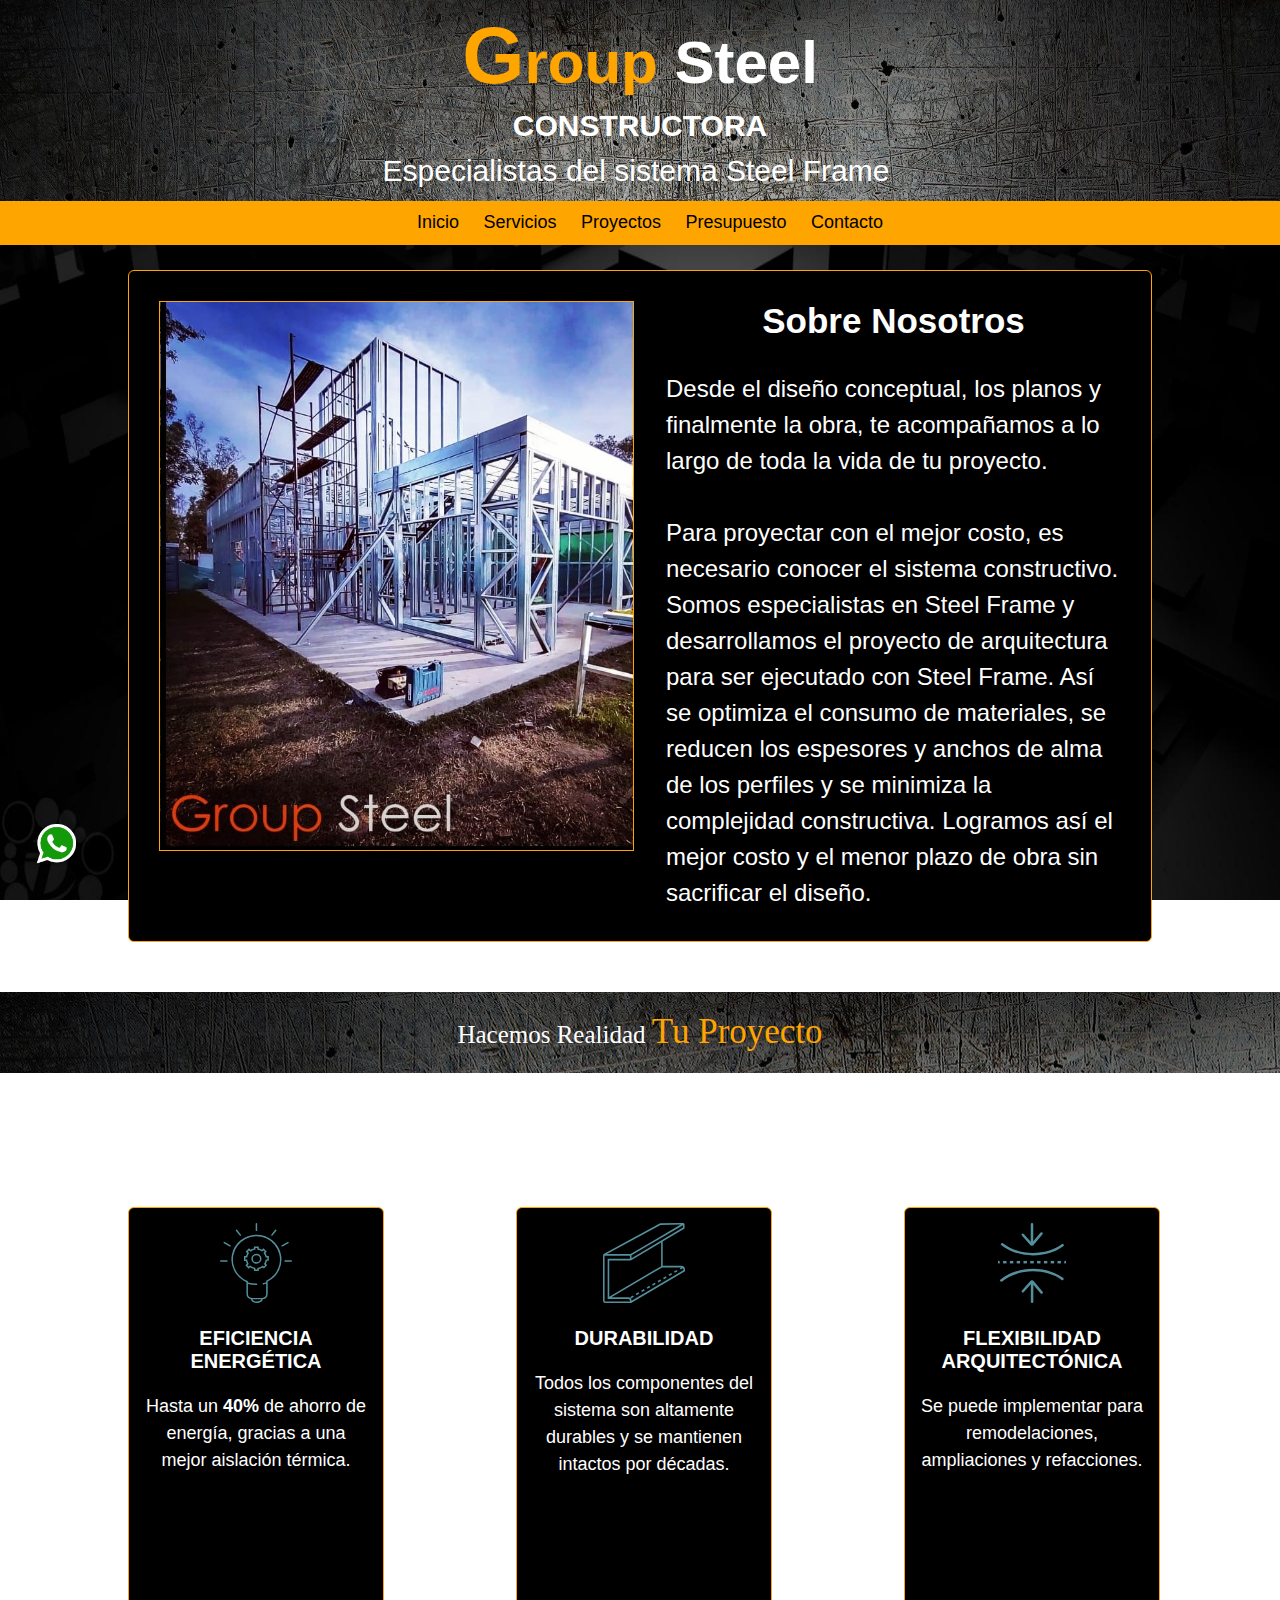
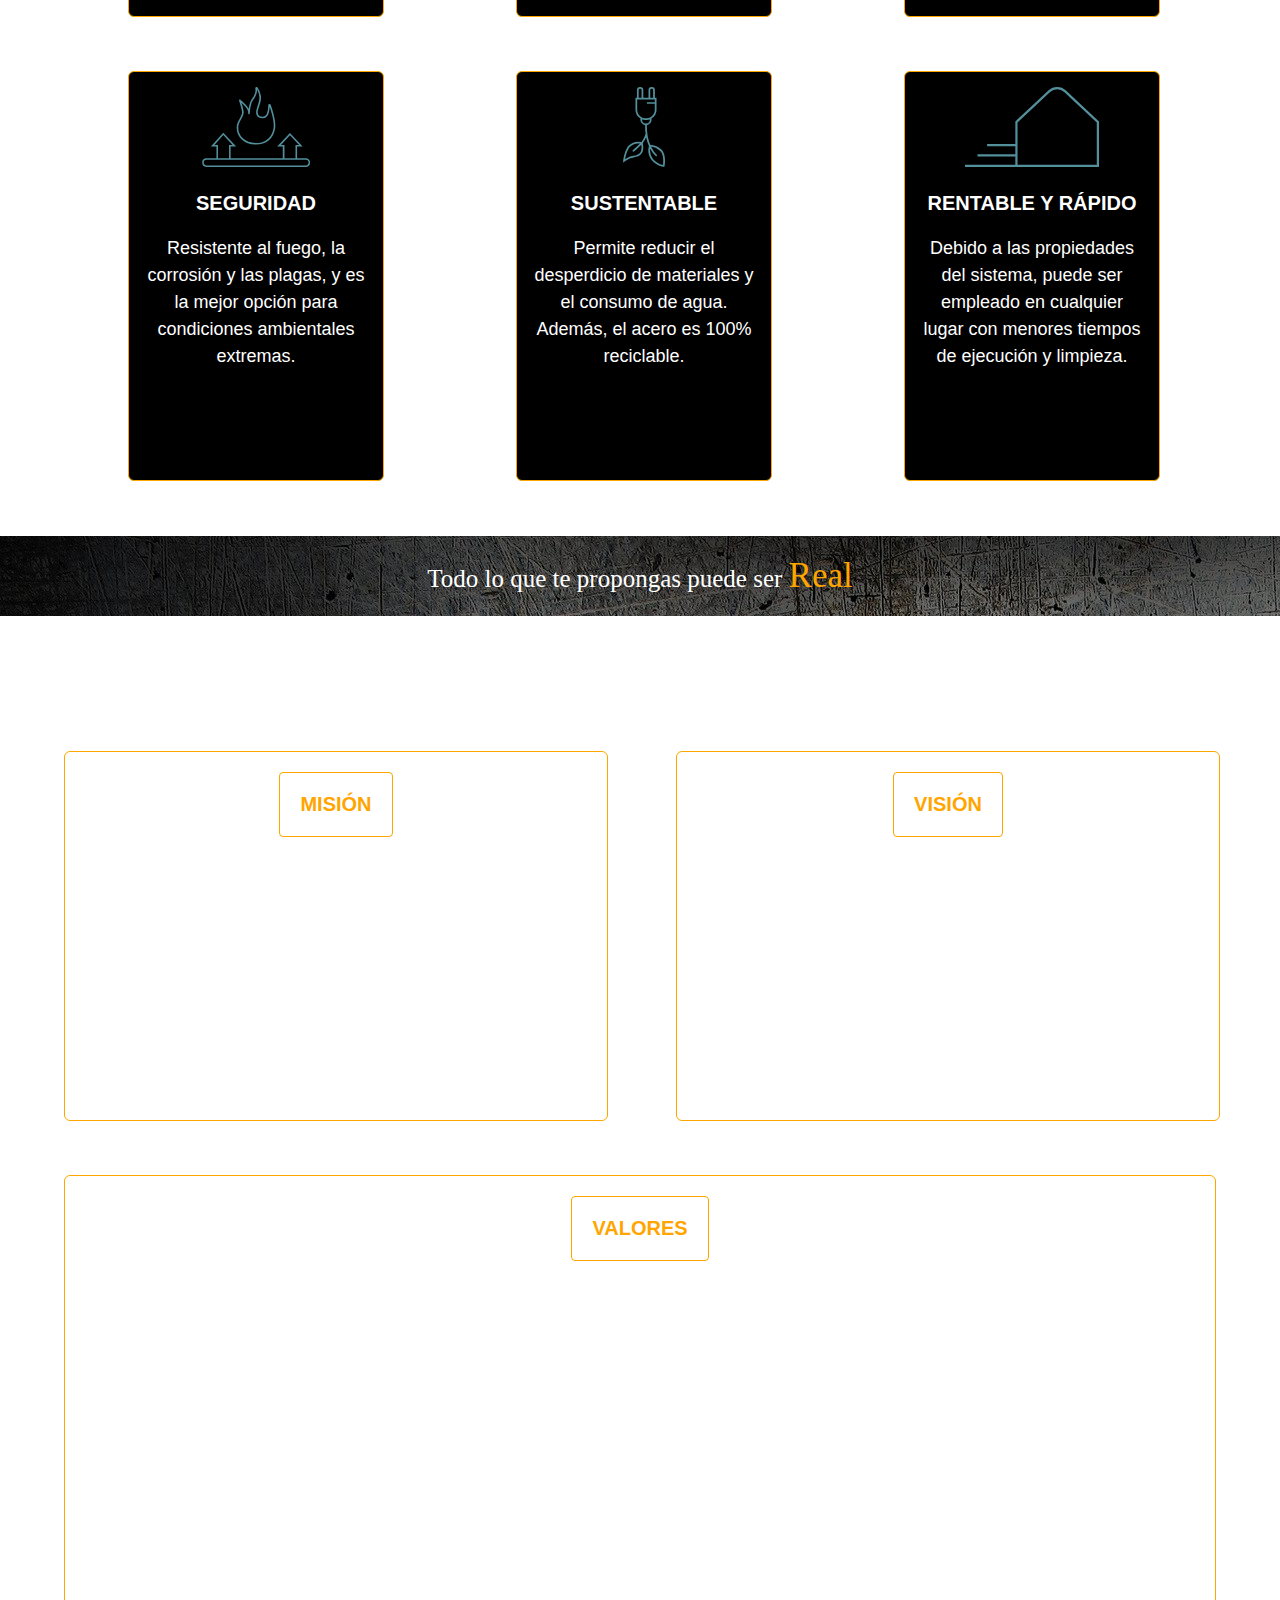
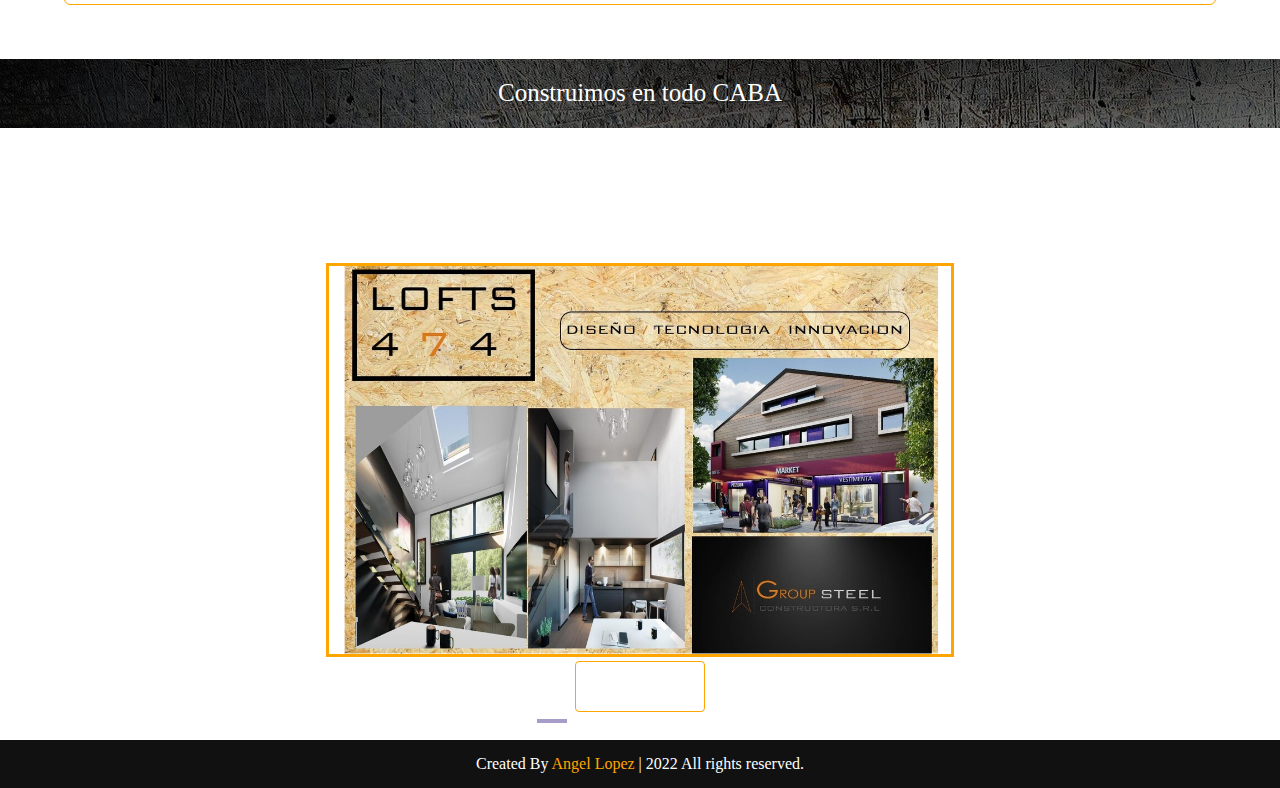
==== commit 118fccb5: "sfdasfsa" ====
--- a/index.html
+++ b/index.html
@@ -19,7 +19,7 @@
             <i class="fas fa-angle-up"></i>
         </div>
 
-        <div class="logo"><a href="index.html">Group <span>Steel</span></a>
+        <div class="logo"><a href="index.html"><span class="G">G</span>roup <span>Steel</span></a>
             <h3>CONSTRUCTORA</h3>
             <div class="contenedorr">
                 <ul class="text">
@@ -34,8 +34,8 @@
                 <li><a href="index.html">Inicio</a></li>
                 <li><a href="#">Servicios</a></li>
                 <li><a href="#">Proyectos</a></li>
-                <li><a href="#">Presupuesto</a></li>
-                <li><a href="/Contact.html">Contacto</a></li>
+                <li><a href="Presupuesto.html">Presupuesto</a></li>
+                <li><a href="Contact.html">Contacto</a></li>
             </ul>
             <div class="menu-btn">
                 <i class="fas fa-bars"></i>
--- a/style.css
+++ b/style.css
@@ -3,7 +3,6 @@
 :root{
     --colorP: orange;
     --colorS: black;
-    --Griss: rgb(65, 64, 64);
     --Letras: white;
 }
 
@@ -31,13 +30,18 @@
 
 .logo a{
     color: var(--colorP);
-    font-size:  70px;
+    font-size:  60px;
     font-weight: 600;
 }
 
 .logo a span{
     color: var(--Letras);
     transition: all 0.3s ease;
+}
+
+.logo a span.G{
+    color: var(--colorP);
+    font-size: 80px;
 }
 
 .logo h3{
@@ -49,7 +53,7 @@
 .contenedorr {
 	font-family: 'Montserrat Alternates', sans-serif;
 	display: flex;
-	width: 500px;
+	width: 515px;
 	height:40px;
 	color: var(--Letras);
 	font-size: 30px;
@@ -185,7 +189,7 @@
     width: 80%;
     border-radius: 6px;
     overflow: hidden;
-    background: var(--Griss);
+    background: var(--colorS);
     border: 1px solid var(--colorP);
     max-height: auto;
     margin-top: 270px;
@@ -325,7 +329,7 @@
     margin-left: 10%;
     display: inline-block;
     margin-top: 50px;
-    background: var(--Griss);
+    background: var(--colorS);
 }
 
 .razonesN h4{
@@ -338,11 +342,11 @@
 }
 
 .razonN:hover{
-    background: var(--Griss);
+    background: var(--colorS);
 }
 
 .razonN1:hover{
-    background: var(--Griss);
+    background: var(--colorS);
 }
 
 .razonN{
@@ -556,7 +560,11 @@
 @media (max-width: 580px){
     
     .logo a{
-        font-size:50px;
+        font-size:45px;
+    }
+
+    .logo a span.G{
+        font-size: 75px;
     }
 
     .contenedorr{
@@ -619,7 +627,7 @@
         width: 90%;
         margin-left: 5%;
         margin: auto;
-        margin-top: 220px;
+        margin-top: 250px;
     }
 
     .card p{
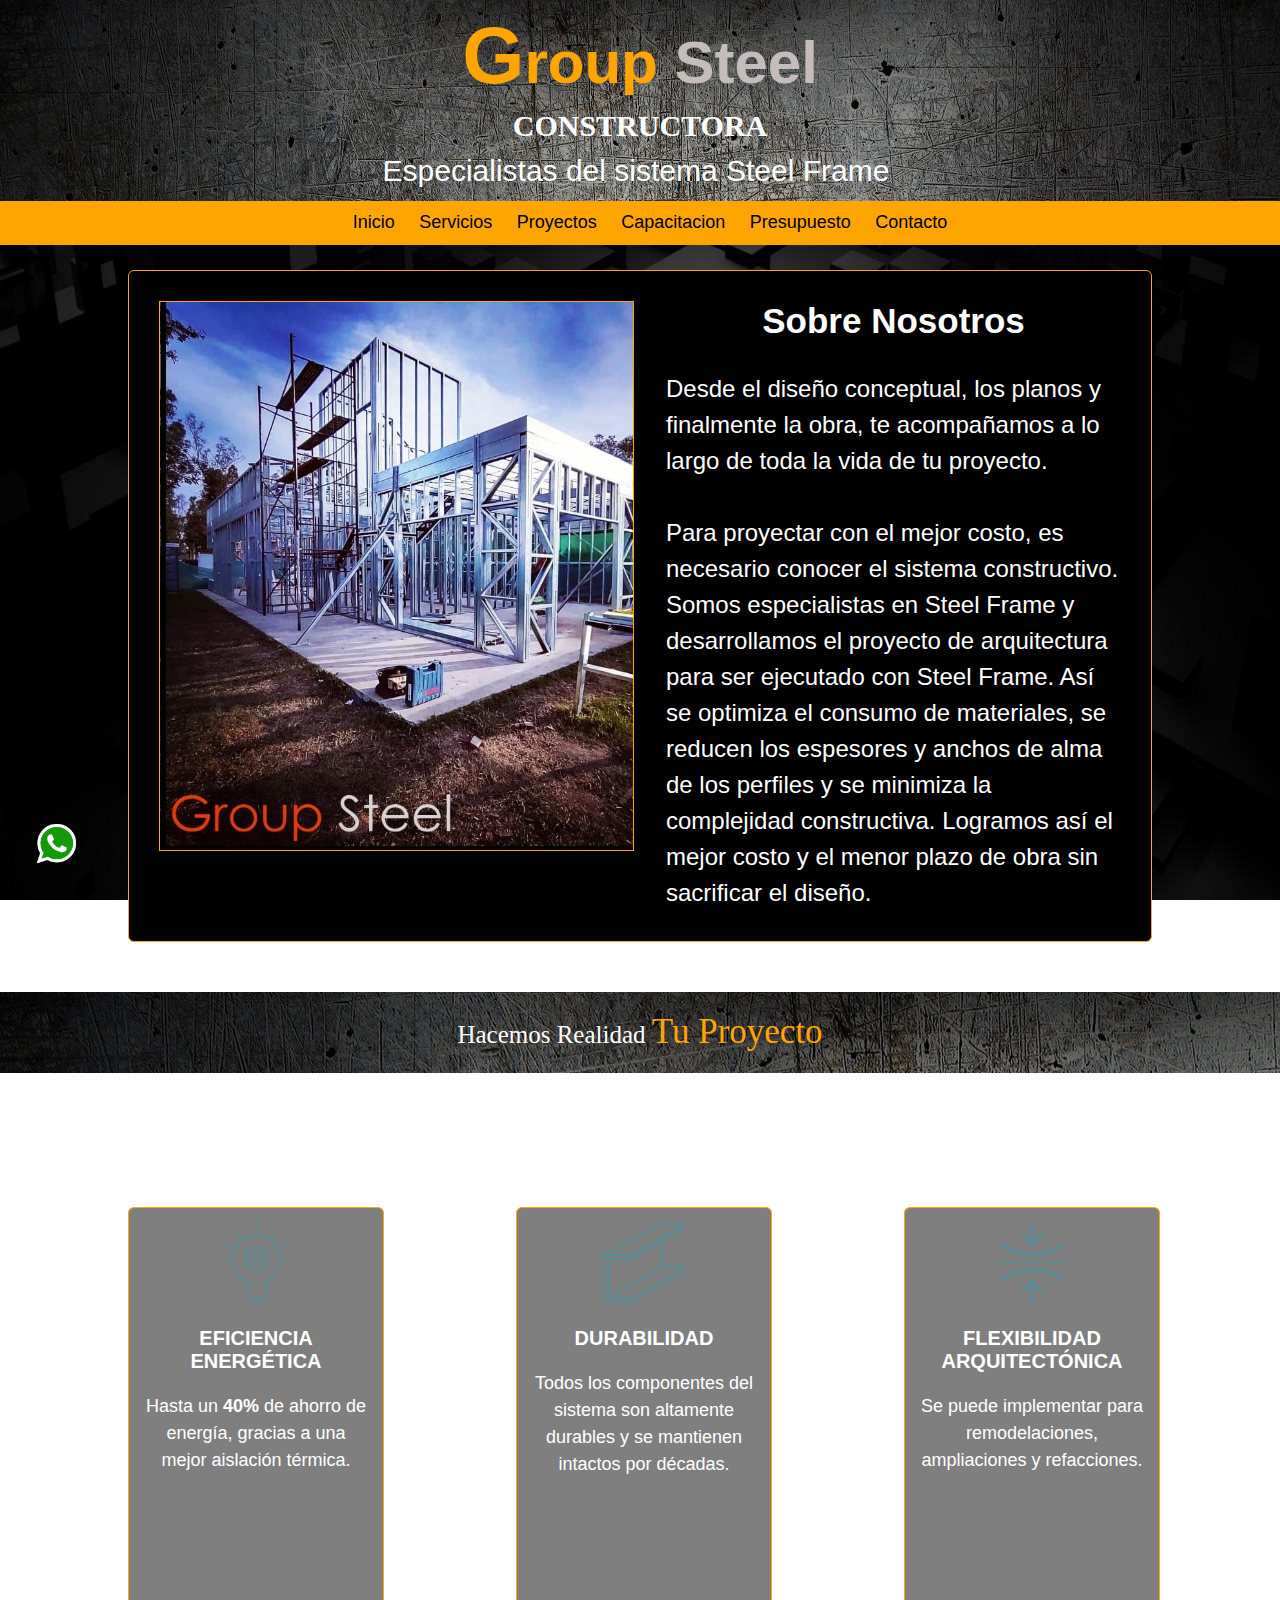
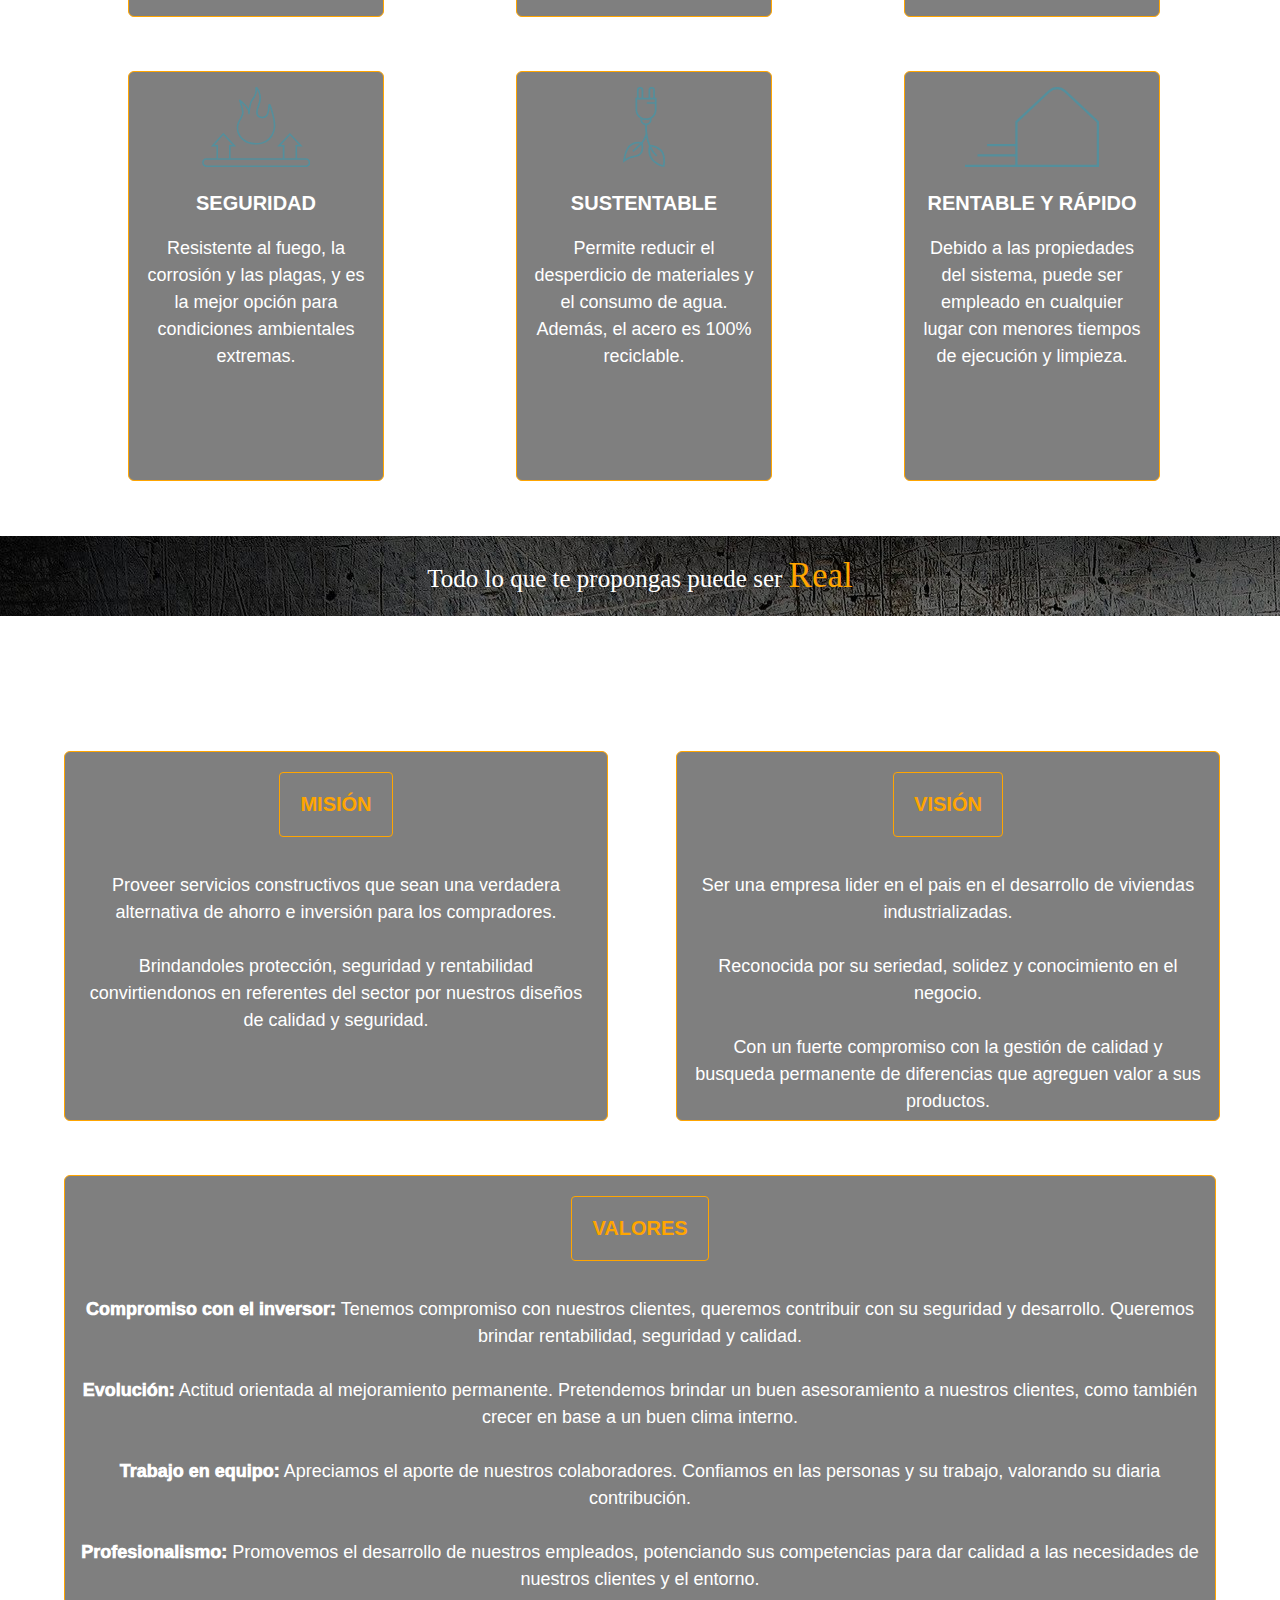
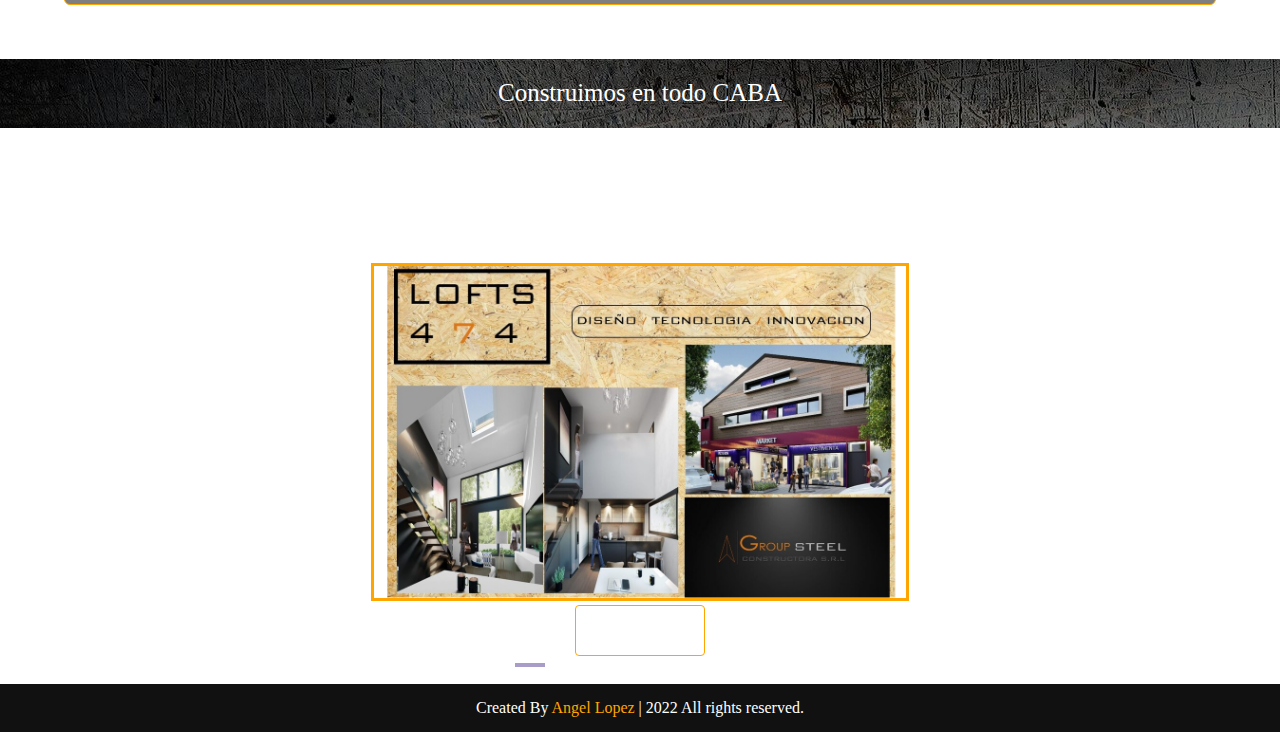
==== commit 7de51efd: "casi terminado" ====
--- a/index.html
+++ b/index.html
@@ -32,8 +32,9 @@
         <div class="max-width">
             <ul class="menu">
                 <li><a href="index.html">Inicio</a></li>
-                <li><a href="#">Servicios</a></li>
-                <li><a href="#">Proyectos</a></li>
+                <li><a href="Servicios.html">Servicios</a></li>
+                <li><a href="Proyectos.html">Proyectos</a></li>
+                <li><a href="Capacitacion.html">Capacitacion</a></li>
                 <li><a href="Presupuesto.html">Presupuesto</a></li>
                 <li><a href="Contact.html">Contacto</a></li>
             </ul>
@@ -133,7 +134,7 @@
 
     <div class="razones">
 
-        <h2>¿Por qué elegirnos a nosotros?</h2>
+        <h2>¿Por qué elegirnos?</h2>
 
         <div class="razonesN">
 
@@ -181,7 +182,7 @@
 
 				<div class="carousel__lista">
 					<div class="carousel__elemento">
-						<img src="./imagess/Pagina web Group Steel/Apart LOft/principal.jpg" alt="Rock and Roll Hall of Fame">
+						<img src="./imagess/Pagina web Group Steel/Apart LOft/principal.jpg" alt="">
 						<p><a href="https://drive.google.com/file/d/1MVsGUk3joqRkMEqLxkQ4a5GSq-iDAm47/view?usp=sharing">Apart Loft</a></p>
 					</div>
 
@@ -199,7 +200,11 @@
 					</div>
                     <div class="carousel__elemento">
 						<img src="./imagess/Pagina web Group Steel/Proyecto Duplex/Principal.jpg" alt="Harmony Tower">
-						<p><a href="https://drive.google.com/file/d/1spYCTqdSeOIG0coQujUPnKCamDb6cYl9/view?usp=sharing">Proyecto Duplex</a></p>    
+						<p><a href="https://drive.google.com/file/d/1spYCTqdSeOIG0coQujUPnKCamDb6cYl9/view?usp=sharing">Proyecto Duplex</a></p>  
+					</div>
+                    <div class="carousel__elemento">
+						<img src="./imagess/Pagina web Group Steel/Modulos/kubica.jpg">
+						<p><a href="https://drive.google.com/file/d/1Jd7D0F7bLI7HIggEy7a_C5m3KHt-6X_C/view?usp=sharing">Modulos Cubic</a></p>  
 					</div>
 				</div>
 
@@ -225,7 +230,7 @@
     <!-- Fin Logo Wsp -->
 
 
-    <!-- Fin Footer -->
+    <!-- Footer -->
 
     <footer>
         <span>Created By <a href="https://angellopez64.github.io">Angel Lopez</a> | <span class="far fa-copyright"></span> 2022 All rights reserved.</span>
@@ -233,11 +238,11 @@
 
     <!-- Fin Footer -->
 
-    <script src="modelos.js"></script>
-    <script src="MenuCel.js" crossorigin="anonymous"></script>
-    <script src="gliderCel.js"></script>
-	<script src="app.js"></script>
-    <script src="Modeloss.js"></script>
+    <script src="./JS/modelos.js"></script>
+    <script src="./JS/MenuCel.js" crossorigin="anonymous"></script>
+    <script src="./JS/gliderCel.js"></script>
+	<script src="./JS/app.js"></script>
+    <script src="./JS/Modeloss.js"></script>
 
 </body>
 </html>--- a/style.css
+++ b/style.css
@@ -1,4 +1,5 @@
 @import url('https://fonts.googleapis.com/css2?family=Poppins:wght@400;500;600;700&family=Ubuntu:wght@400;500;700&display=swap');
+@import url(//db.onlinewebfonts.com/c/8058c5fac0f4c6d0d692921f5637319a?family=BankGothic+Lt+BT);
 
 :root{
     --colorP: orange;
@@ -15,7 +16,7 @@
 
 body{
     background: url("./imagess/fondo.jpg");
-    background-size: 100% 105%;
+    background-size: 100% 120%;
     background-attachment: fixed;
 }
 
@@ -35,7 +36,7 @@
 }
 
 .logo a span{
-    color: var(--Letras);
+    color: rgb(197, 188, 188);
     transition: all 0.3s ease;
 }
 
@@ -48,6 +49,7 @@
     color: var(--Letras);
     font-size: 30px;
     padding: 7px;
+    font-family: "BankGothic Lt BT";
 }
 
 .contenedorr {
@@ -329,7 +331,7 @@
     margin-left: 10%;
     display: inline-block;
     margin-top: 50px;
-    background: var(--colorS);
+    background: rgba(0, 0, 0, 0.5);
 }
 
 .razonesN h4{
@@ -345,6 +347,10 @@
     background: var(--colorS);
 }
 
+.razon:hover{
+    background: var(--colorS);
+}
+
 .razonN1:hover{
     background: var(--colorS);
 }
@@ -359,6 +365,7 @@
     margin-left: 5%;
     display: inline-block;
     margin-top: 50px;
+    background: rgba(0, 0, 0, 0.5);
 }
 
 .razonN1{
@@ -371,6 +378,7 @@
     margin-left: 5%;
     display: inline-block;
     margin-top: 50px;
+    background: rgba(0, 0, 0, 0.5);
 }
 
 .razonesN span{
@@ -437,7 +445,7 @@
 }
 
 .carousel__elemento img{
-    width: 70%;
+    width: 60%;
     border: 3px solid var(--colorP);
 }
 
@@ -555,6 +563,9 @@
         width: 100%;
     }
 
+    .navbar .menu li a{
+        margin-left: 12px;
+    }
 }
 
 @media (max-width: 580px){
@@ -653,6 +664,10 @@
     .navbar .max-width{
         justify-content: left;
     }
+
+    .carousel__indicadores .glider-dot{
+        width: 20px;
+    }
 }
 
 /* Fin Resoluciones */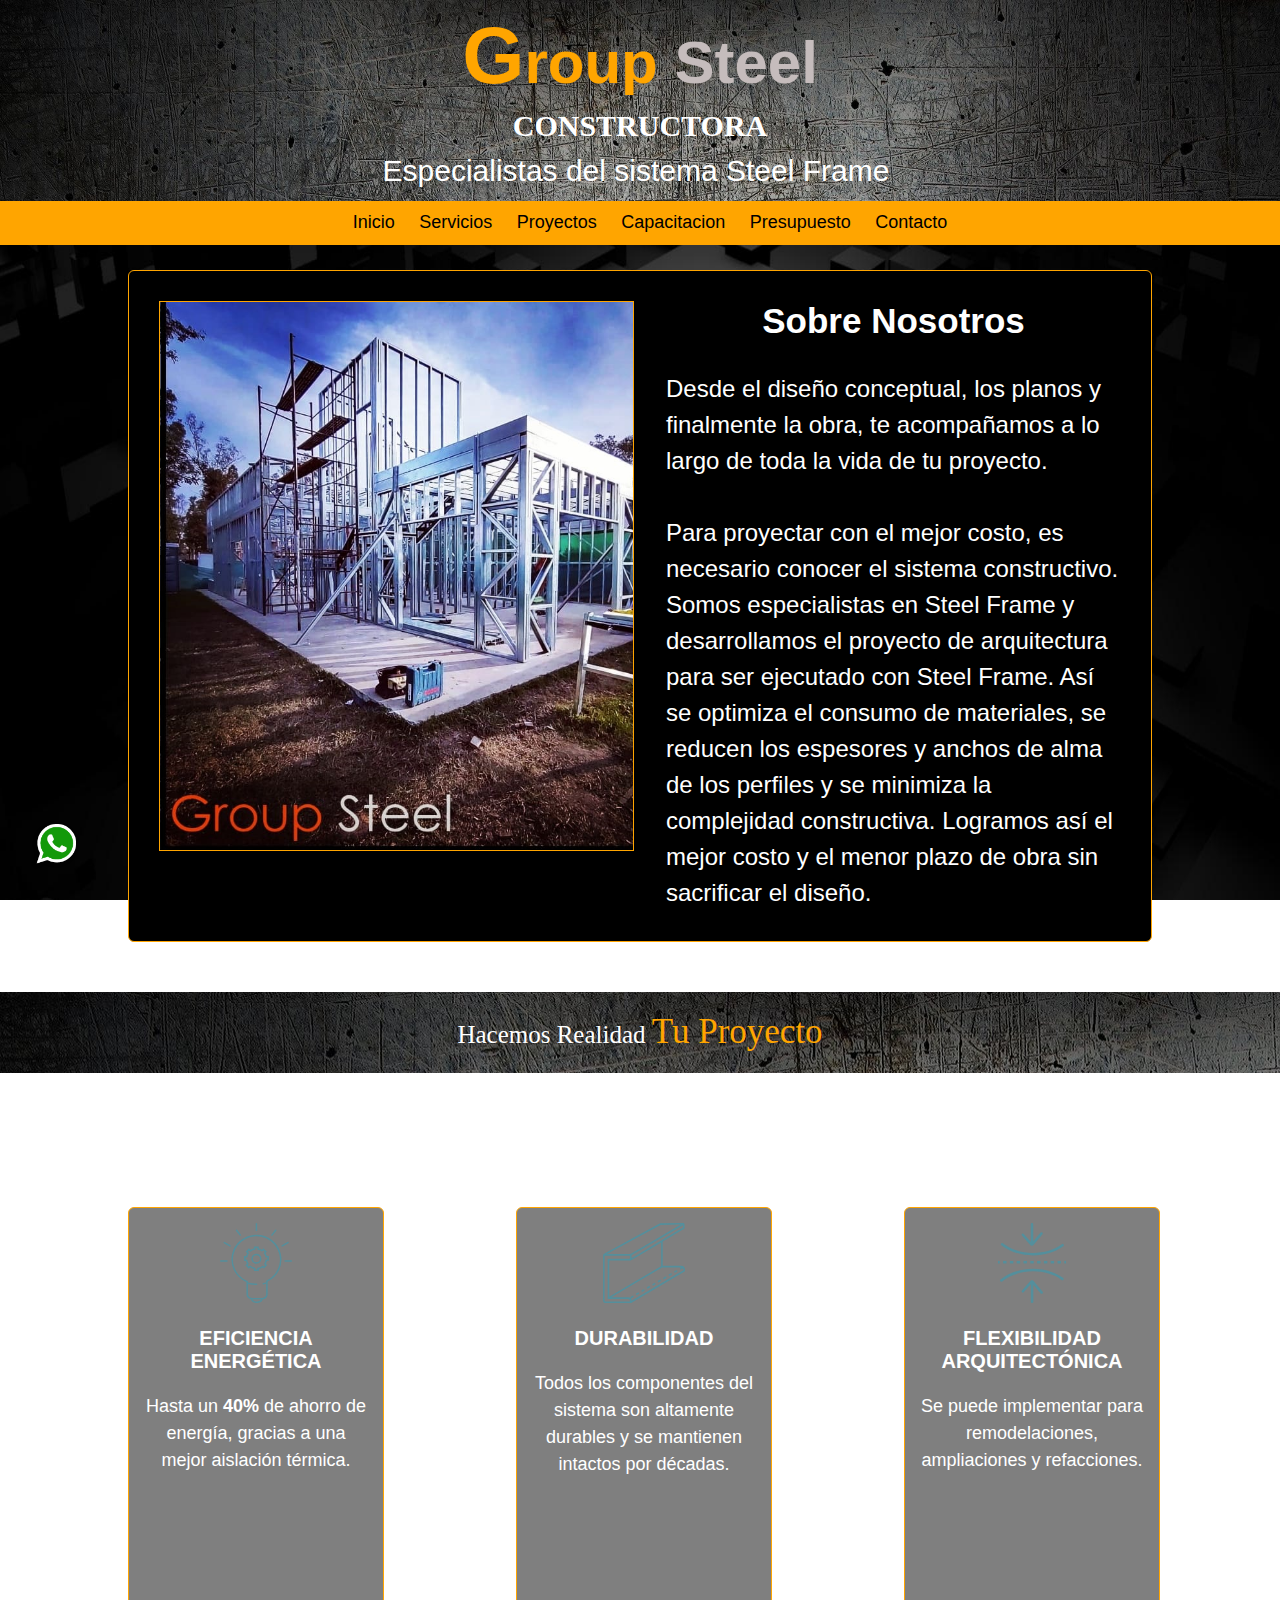
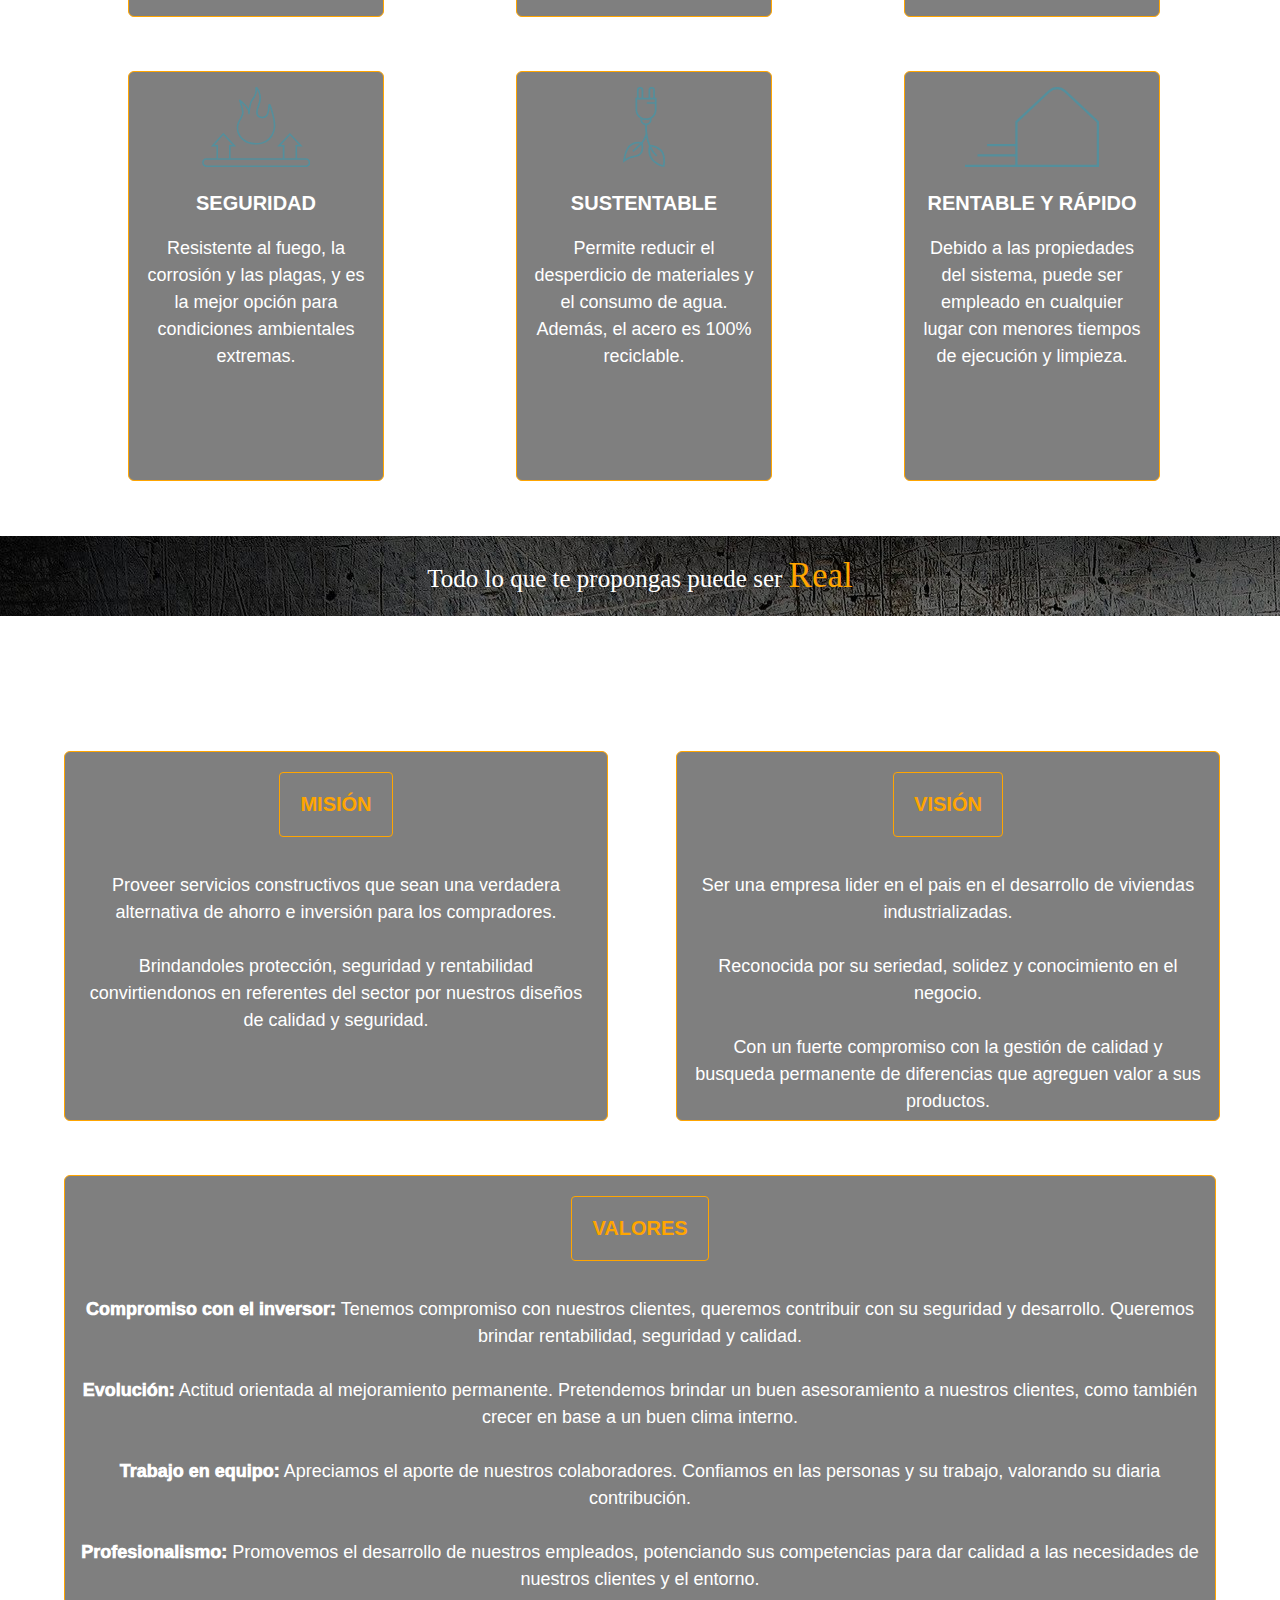
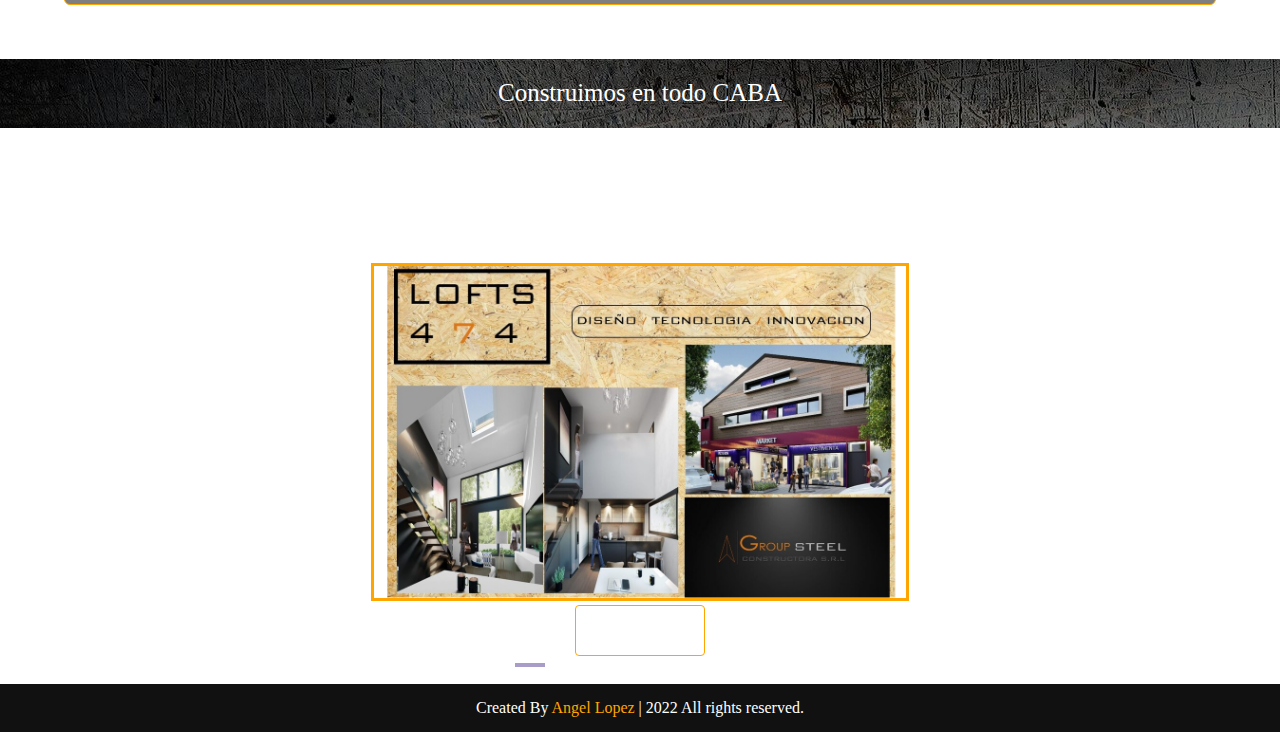
==== commit 0f17db71: "sadasd" ====
--- a/index.html
+++ b/index.html
@@ -1,24 +1,18 @@
 <!DOCTYPE html>
-<!-- Created By CodingNepal -->
 <html lang="en">
 <head>
     <meta charset="UTF-8">
     <meta name="viewport" content="width=device-width, initial-scale=1.0">
     <title>Group Steel</title>
-    <link rel="stylesheet" href="style.css">
-    <link rel="stylesheet" href="gliderF.css">
-	<link rel="stylesheet" href="glider.css">
+    <link rel="stylesheet" href="./CSS/style.css">
+    <link rel="stylesheet" href="./CSS/gliderF.css">
+	<link rel="stylesheet" href="./CSS/glider.css">
 </head>
 <body>
     
     <!-- Logo Principal -->
 
     <nav class="navbar">
-
-        <div class="scroll-up-btn">
-            <i class="fas fa-angle-up"></i>
-        </div>
-
         <div class="logo"><a href="index.html"><span class="G">G</span>roup <span>Steel</span></a>
             <h3>CONSTRUCTORA</h3>
             <div class="contenedorr">
@@ -32,11 +26,11 @@
         <div class="max-width">
             <ul class="menu">
                 <li><a href="index.html">Inicio</a></li>
-                <li><a href="Servicios.html">Servicios</a></li>
-                <li><a href="Proyectos.html">Proyectos</a></li>
-                <li><a href="Capacitacion.html">Capacitacion</a></li>
-                <li><a href="Presupuesto.html">Presupuesto</a></li>
-                <li><a href="Contact.html">Contacto</a></li>
+                <li><a href="./HTML/Servicios.html">Servicios</a></li>
+                <li><a href="./HTML/Proyectos.html">Proyectos</a></li>
+                <li><a href="./HTML/Capacitacion.html">Capacitacion</a></li>
+                <li><a href="./HTML/Presupuesto.html">Presupuesto</a></li>
+                <li><a href="./HTML/Contact.html">Contacto</a></li>
             </ul>
             <div class="menu-btn">
                 <i class="fas fa-bars"></i>
--- a/CSS/style.css
+++ b/CSS/style.css
@@ -0,0 +1,589 @@
+:root{
+    --colorP: orange;
+    --colorS: black;
+    --Letras: white;
+}
+
+*{
+    margin: 0;
+    padding: 0;
+    box-sizing: border-box;
+    text-decoration: none;
+}
+
+body{
+    background: url("../imagess/fondo.jpg");
+    background-size: 100% 100%;
+    background-attachment: fixed;
+}
+
+/* Logo Principal */
+
+.logo{
+    text-align: center;
+    padding: 10px;
+    font-family: 'Gothic A1', sans-serif;
+    font-family: 'Montserrat', sans-serif;
+}
+
+.logo a{
+    color: var(--colorP);
+    font-size:  60px;
+    font-weight: 600;
+}
+
+.logo a span{
+    color: rgb(197, 188, 188);
+    transition: all 0.3s ease;
+}
+
+.logo a span.G{
+    color: var(--colorP);
+    font-size: 80px;
+}
+
+.logo h3{
+    color: var(--Letras);
+    font-size: 30px;
+    padding: 7px;
+    font-family: "BankGothic Lt BT";
+}
+
+.contenedorr {
+	font-family: 'Montserrat Alternates', sans-serif;
+	display: flex;
+	width: 515px;
+	height:40px;
+	color: var(--Letras);
+	font-size: 30px;
+	line-height: 40px;
+	margin:auto;
+	overflow: hidden;
+	}
+	
+	ul.text {
+	 list-style: none;
+	 animation: cambiar 5s infinite;
+     margin: 0;
+	}
+
+ @keyframes  cambiar {
+  
+	0%{ margin-top: 0;}
+   20%{ margin-top: 0;}
+   
+   25% { margin-top: 0PX;}
+   50% { margin-top: 0PX;}
+   
+   55% { margin-top: -40PX;}
+   80% { margin-top: -40PX;}
+   
+   85% { margin-top: -40PX;}
+   95% { margin-top: -40PX;}
+   
+  100% { margin-top: 0;}
+  
+ }
+
+/* Fin Logo Principal */
+
+
+/* Menu */
+
+.navbar{
+    position: fixed;
+    width: 100%;
+    z-index: 999;
+    font-family: 'Gothic A1', sans-serif;
+    font-family: 'Montserrat', sans-serif;
+    transition: all 0.3s ease;
+    background: url("../imagess/fondoL1.jpg");
+    background-size: 100% 100%;
+    background-attachment: fixed;
+    top: 0px;
+}
+.navbar .max-width{
+    max-width: 100%;
+    height: 44px;
+    background: var(--colorP);
+    display: flex;
+    align-items: center;
+    justify-content: center;
+}
+
+.navbar .menu li{
+    list-style: none;
+    display: inline-block;
+}
+.navbar .menu li a{
+    display: block;
+    color: var(--colorS);
+    font-size: 18px;
+    font-weight: 500;
+    margin-left: 20px;
+    transition: color 0.3s ease;
+}
+.navbar .menu li a:hover{
+    color: var(--Letras);
+}
+
+.menu-btn{
+    color: var(--Letras);
+    font-size: 23px;
+    padding: 20px;
+    cursor: pointer;
+    display: none;
+}
+
+/* Fin Menu */
+
+
+/* Nosotros */
+
+.card{
+    width: 80%;
+    border-radius: 6px;
+    overflow: hidden;
+    background: var(--colorS);
+    border: 1px solid var(--colorP);
+    max-height: auto;
+    margin-top: 270px;
+    margin-left: 10%;
+}
+
+.card h4{
+    font-size: 35px;
+    color: var(--Letras);
+    font-family: 'Gothic A1', sans-serif;
+    font-family: 'Montserrat', sans-serif;
+    font-weight: 600;
+    margin: 30px 30px;
+    text-align: center;
+}
+
+.card p{
+    color: var(--Letras);
+    margin: 30px 30px;
+    font-family: 'Gothic A1', sans-serif;
+    font-family: 'Montserrat', sans-serif;
+    font-size: 24px;
+    line-height: 1.5;
+}
+
+.slider-frame {
+    float: left;
+	width: 477px;
+    height: auto;
+	margin: 30px 30px;
+	overflow: hidden;
+}
+
+.slider-frame ul {
+	display: flex;
+	padding: 0;
+	width: 400%;
+	
+	animation: slide 10s infinite alternate ease;
+}
+
+.slider-frame li {
+	width: 100%;
+	list-style: none;
+}
+
+.slider-frame img {
+	width: auto;
+    height: 550px;
+    border: 1px solid var(--colorP);
+}
+
+@keyframes slide {
+	0% {margin-left: 0;}
+	30% {margin-left: 0;}
+	
+	35% {margin-left: -133.33%;}
+	65% {margin-left: -133.33%;}
+	
+	70% {margin-left: -266.66%;}
+	100% {margin-left: -266.66%;}
+	
+}
+
+/* Fin Nosotros */
+
+
+/* Frase de separacion */
+
+.fs{
+    width: 100%;
+    margin-top: 50px;
+    background: url("../imagess/fondoL1.jpg");
+    padding: 20px;
+    text-align: center;
+}
+
+.fs p{
+    color: var(--Letras);
+    font-size: 25px;
+    font-family: 'Gothic A1', sans-serif;
+    font-family: 'Montserrat', sans-serif;
+    font-family: 'Redressed', cursive;
+}
+
+.fs span{
+    color: var(--colorP);
+    font-size: 35px;
+}
+
+/* Fin Frase de separacion */
+
+
+/* Razones */
+
+.razones{
+    width: 100%;
+}
+
+.razones h2{
+    color: var(--Letras);
+    text-align: center;
+    font-size: 30px;
+    margin-top: 50px;
+}
+
+.razones img{
+    height: 120px;
+    margin-top: 15px;
+}
+
+.razones h4{
+    font-size: 20px;
+    color: var(--Letras);
+    font-family: 'Gothic A1', sans-serif;
+    font-family: 'Montserrat', sans-serif;
+    font-weight: 600;
+    margin: 20px 20px;
+}
+
+.razones p{
+    color: var(--Letras);
+    margin: 15px 15px;
+    font-family: 'Gothic A1', sans-serif;
+    font-family: 'Montserrat', sans-serif;
+    font-size: 18px;
+    line-height: 1.5;
+}
+
+.razon{
+    width: 20%;
+    height: 350px;
+    border-radius: 6px;
+    overflow: hidden;
+    border: 1px solid var(--colorP);
+    text-align: center;
+    margin-left: 10%;
+    display: inline-block;
+    margin-top: 50px;
+    background: rgba(0, 0, 0, 0.5);
+}
+
+.razonesN h4{
+    padding: 20px;
+    color: var(--colorP);
+	border: 1px solid var(--colorP);
+	border-radius: 4px;
+	transition: all 400ms ease;
+    display: inline-block;
+}
+
+.razonN:hover,
+.razon:hover,
+.razonN1:hover{
+    background: var(--colorS);
+}
+
+.razonN{
+    width: 42.5%;
+    height: 350px;
+    border-radius: 6px;
+    overflow: hidden;
+    border: 1px solid var(--colorP);
+    text-align: center;
+    margin-left: 5%;
+    display: inline-block;
+    margin-top: 50px;
+    background: rgba(0, 0, 0, 0.5);
+}
+
+.razonN1{
+    width: 90%;
+    height: 430px;
+    border-radius: 6px;
+    overflow: hidden;
+    border: 1px solid var(--colorP);
+    text-align: center;
+    margin-left: 5%;
+    display: inline-block;
+    margin-top: 50px;
+    background: rgba(0, 0, 0, 0.5);
+}
+
+.razonesN span{
+    font-weight: 1000;
+}
+
+/* Fin Razones */
+
+
+/* Wsp */
+
+.wsp img{
+    position: fixed;
+    width: 50px;
+    left: 30px;
+    bottom: 30px;
+}
+
+/* Fin Wsp */
+
+/* Footer */
+
+footer{
+    background: #111;
+    padding: 15px;
+    color: var(--Letras);
+    text-align: center;
+    margin-top: 10px;
+}
+footer span a{
+    color: var(--colorP);
+    text-decoration: none;
+}
+footer span a:hover{
+    text-decoration: underline;
+}
+
+/* Fin Footer */
+
+
+/* Modelos */
+
+.contenedor {
+	width: 70%;
+	margin: auto;
+    margin-top: 50px;
+    font-family: 'Gothic A1', sans-serif;
+    font-family: 'Montserrat', sans-serif;
+}
+
+.contenedor h4{
+    color: var(--Letras);
+    text-align: center;
+    font-size: 30px;
+    margin-bottom: 50px;
+}
+
+.carousel__contenedor {
+	position: relative;
+}
+
+.carousel__elemento {
+	text-align: center;
+}
+
+.carousel__elemento img{
+    width: 60%;
+    border: 3px solid var(--colorP);
+}
+
+.carousel__elemento a{
+    color: var(--Letras);
+    padding: 10px;
+    font-size: 25px;
+    border: 1px solid var(--colorP);
+	border-radius: 4px;
+	transition: all 400ms ease;
+    display: inline-block;
+}
+
+.carousel__elemento a:hover{
+    background: var(--colorP);
+}
+
+.carousel__anterior,
+.carousel__siguiente {
+	position: absolute;
+	display: block;
+	width: 30px;
+	height: 30px;
+	border: none;
+	top: calc(50% - 45px);
+	cursor: pointer;
+	line-height: 30px;
+	background: none;
+	color: var(--Letras);
+	opacity: 20%;
+}
+
+.carousel__anterior:hover,
+.carousel__siguiente:hover {
+	opacity: 100%;
+}
+
+.carousel__anterior {
+	left: -30px;
+}
+
+.carousel__siguiente {
+	right: -30px;
+}
+
+.carousel__lista {
+	overflow: hidden;
+}
+
+.carousel__indicadores .glider-dot {
+	display: block;
+	width: 30px;
+	height: 4px;
+	background: var(--Letras);
+	opacity: .2;
+	border-radius: 0;
+}
+
+.carousel__indicadores .glider-dot:hover {
+	opacity: .5;
+}
+
+.carousel__indicadores .glider-dot.active {
+	opacity: 1;
+}
+
+/* Fin Modelos */
+
+
+/* Resoluciones */
+
+@media (max-width: 1280px) {
+    .razon{
+        height: 410px;
+    }
+    .razonN{
+        height: 370px;
+    }
+    .razones img{
+        height: 80px;
+    }
+}
+@media (max-width: 952px) {
+    .card{
+        width: 90%;
+        margin-left: 5%;
+    }
+    .slider-frame{
+        float: none;
+        margin: auto;
+        margin-top: 30px;
+    }
+    .razon{
+        width: 35%;
+        margin-left: 10%;
+        height: 390px;
+    }
+    .razonN{
+        height: 510px;
+    }
+    .razonN1{
+        height: 590px;
+    }
+    .carousel__elemento img{
+        width: 100%;
+    }
+    .navbar .menu li a{
+        margin-left: 12px;
+    }
+}
+
+@media (max-width: 580px){  
+    .logo a{
+        font-size:45px;
+    }
+    .logo a span.G{
+        font-size: 75px;
+    }
+    .contenedorr{
+        font-size: 17px;
+        width: 310px;
+        font-weight: 600;
+    }
+    .menu-btn{
+        display: block;
+        z-index: 999;
+    }
+    .menu-btn i.active:before{
+        content: "\f00d";
+    }
+    .navbar .menu{
+        position: fixed;
+        height: 100%;
+        width: 100%;
+        left: -100%;
+        top: 0;
+        background: rgb(39, 39, 39);
+        text-align: center;
+        padding-top: 50px;
+        transition: all 0.3s ease;
+    }
+    .navbar .menu.active{
+        left: 0;
+    }
+    .navbar .menu li{
+        display: block;
+    }
+    .navbar .menu li a{
+        display: inline-block;
+        margin: 20px 0;
+        font-size: 25px;
+    }
+    .razon{
+        width: 80%;
+        margin-left: 10%;
+        height: 310px;
+    }
+    .razonN{
+        width: 90%;
+        height: 480px;
+    }
+    .razonN1{
+        height: 940px;
+    }
+    .card{
+        width: 90%;
+        margin-left: 5%;
+        margin: auto;
+        margin-top: 250px;
+    }
+    .card p{
+        font-size: 18px;
+    }
+    .slider-frame{
+        margin-top: 0px;
+    }
+    .slider-frame ul{
+        width: 400%;
+    }
+    .navbar .menu li a{
+        color: var(--Letras);
+    }
+    .navbar .menu li a:hover{
+        color: var(--colorP);
+    }
+    .navbar .max-width{
+        justify-content: left;
+    }
+    .carousel__indicadores .glider-dot{
+        width: 20px;
+    }
+}
+
+/* Fin Resoluciones */--- a/CSS/gliderF.css
+++ b/CSS/gliderF.css
@@ -0,0 +1 @@
+html{line-height:1.15;-webkit-text-size-adjust:100%}body{margin:0}main{display:block}h1{font-size:2em;margin:.67em 0}hr{box-sizing:content-box;height:0;overflow:visible}pre{font-family:monospace,monospace;font-size:1em}a{background-color:transparent}abbr[title]{border-bottom:none;text-decoration:underline;text-decoration:underline dotted}b,strong{font-weight:bolder}code,kbd,samp{font-family:monospace,monospace;font-size:1em}small{font-size:80%}sub,sup{font-size:75%;line-height:0;position:relative;vertical-align:baseline}sub{bottom:-.25em}sup{top:-.5em}img{border-style:none}button,input,optgroup,select,textarea{font-family:inherit;font-size:100%;line-height:1.15;margin:0}button,input{overflow:visible}button,select{text-transform:none}[type=button],[type=reset],[type=submit],button{-webkit-appearance:button}[type=button]::-moz-focus-inner,[type=reset]::-moz-focus-inner,[type=submit]::-moz-focus-inner,button::-moz-focus-inner{border-style:none;padding:0}[type=button]:-moz-focusring,[type=reset]:-moz-focusring,[type=submit]:-moz-focusring,button:-moz-focusring{outline:1px dotted ButtonText}fieldset{padding:.35em .75em .625em}legend{box-sizing:border-box;color:inherit;display:table;max-width:100%;padding:0;white-space:normal}progress{vertical-align:baseline}textarea{overflow:auto}[type=checkbox],[type=radio]{box-sizing:border-box;padding:0}[type=number]::-webkit-inner-spin-button,[type=number]::-webkit-outer-spin-button{height:auto}[type=search]{-webkit-appearance:textfield;outline-offset:-2px}[type=search]::-webkit-search-decoration{-webkit-appearance:none}::-webkit-file-upload-button{-webkit-appearance:button;font:inherit}details{display:block}summary{display:list-item}template{display:none}[hidden]{display:none}
--- a/CSS/glider.css
+++ b/CSS/glider.css
@@ -0,0 +1 @@
+.glider,.glider-contain{margin:0 auto;position:relative}.glider,.glider-track{transform:translateZ(0)}.glider-dot,.glider-next,.glider-prev{border:0;padding:0;user-select:none;outline:0}.glider-contain{width:100%}.glider{overflow-y:hidden;-webkit-overflow-scrolling:touch;-ms-overflow-style:none}.glider-track{width:100%;margin:0;padding:0;display:flex;z-index:1}.glider.draggable{user-select:none;cursor:-webkit-grab;cursor:grab}.glider.draggable .glider-slide img{user-select:none;pointer-events:none}.glider.drag{cursor:-webkit-grabbing;cursor:grabbing}.glider-slide{user-select:none;justify-content:center;align-content:center;width:100%;min-width:150px}.glider-slide img{max-width:100%}.glider::-webkit-scrollbar{opacity:0;height:0}.glider-next,.glider-prev{position:absolute;background:0 0;z-index:2;font-size:40px;text-decoration:none;left:-23px;top:30%;cursor:pointer;color:#666;opacity:1;line-height:1;transition:opacity .5s cubic-bezier(.17,.67,.83,.67),color .5s cubic-bezier(.17,.67,.83,.67)}.glider-next:focus,.glider-next:hover,.glider-prev:focus,.glider-prev:hover{color:#ccc}.glider-next{right:-23px;left:auto}.glider-next.disabled,.glider-prev.disabled{opacity:.25;color:#666;cursor:default}.glider-hide{opacity:0}.glider-dots{user-select:none;display:flex;flex-wrap:wrap;justify-content:center;margin:0 auto;padding:0}.glider-dot{display:block;cursor:pointer;color:#ccc;border-radius:999px;background:#ccc;width:12px;height:12px;margin:7px}.glider-dot:focus,.glider-dot:hover{background:#ddd}.glider-dot.active{background:#a89cc8}@media(max-width:36em){.glider::-webkit-scrollbar{opacity:1;-webkit-appearance:none;width:7px;height:3px}.glider::-webkit-scrollbar-thumb{opacity:1;border-radius:99px;background-color:rgba(156,156,156,.25);-webkit-box-shadow:0 0 1px rgba(255,255,255,.25);box-shadow:0 0 1px rgba(255,255,255,.25)}}